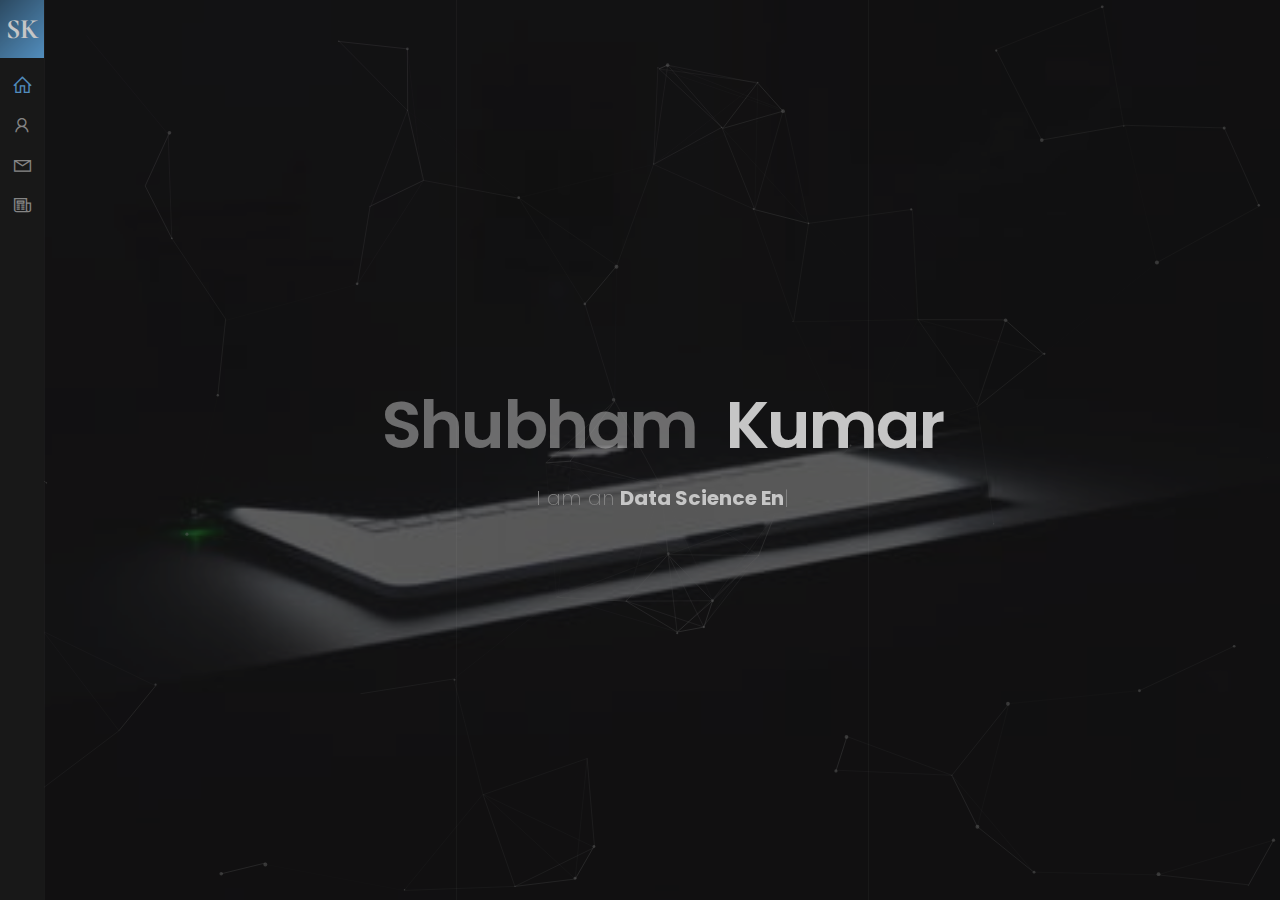
==== index.html @ d32565ce "Add files via upload" ====
<!DOCTYPE html>
<html lang="en">
<head>
	
	<!--
		SEO Meta Data
	-->
	<meta charset="UTF-8" />
	<meta http-equiv="X-UA-Compatible" content="IE=edge" /> 
	<link rel="icon" 
		type="image/jpg" 
		href="images/s.jpg">
	<title>Shubham Kumar- Resume</title>
	<meta name="viewport" content="width=device-width, initial-scale=1, maximum-scale=1" />
	<meta name="description" content="Resume of Shubham Kumar" />
	<meta name="keywords" content="Shubham Kumar,Engineer,Mechanical,Production,IT,Professional,Resume,Website Design,Data Science,Data Analysis,Data Visualization,Software Development" />
	<meta name="author" content="Shubham Kumar" />
	
	<!--
		Loading Fonts
	-->
	<link href="https://fonts.googleapis.com/css?family=Poppins:100,100i,200,200i,300,300i,400,400i,500,500i,600,600i,700,700i,800,800i,900,900i" rel="stylesheet">
	<link href="https://fonts.googleapis.com/css?family=Cormorant+Garamond:300,300i,400,400i,500,500i,600,600i,700,700i&amp;subset=cyrillic" rel="stylesheet">
	
	<!--
		Loading Apt CSS
	-->
	<link rel="stylesheet" href="css/basic.css" />
	<link rel="stylesheet" href="css/layout.css" />
	<link rel="stylesheet" href="css/blogs.css" />
	<link rel="stylesheet" href="css/line-awesome.css" />
	<link rel="stylesheet" href="css/magnific-popup.css" />
	<link rel="stylesheet" href="css/animate.css" />
	<link rel="stylesheet" href="css/simplebar.css" />
	<link rel="stylesheet" href="css/theme-colors/blue.css" />
	
	
	<!--
		Favicons
	-->
	<link rel="shortcut icon" href="#">
	
</head>

<body>
	<div class="page">
		
		<!--
			Preloader
		-->
		<div class="preloader">
			<div class="centrize full-width">
				<div class="vertical-center">
					<div class="spinner">
						<div class="double-bounce1"></div>
						<div class="double-bounce2"></div>
					</div>
				</div>
			</div>
		</div>
		
		<!--
			Header
		-->
		<header class="header">

			<!-- logo -->
			<div class="logo">
				<a href="#qwerty"><span>SK</span></a>
			</div>

			<!-- menu -->
			<div class="top-menu">
				<ul>
					<li class="active">
						<a href="#home-card">
							<span class="icon la la-home"></span>
							<span class="link">Home</span>
						</a>
					</li>
					<li>
						<a href="#about-card">
							<span class="icon la la-user"></span>
							<span class="link">About</span>
						</a>
					</li>
					<li>
						<a href="#contacts-card">
							<span class="icon la la-envelope"></span>
							<span class="link">Contact</span>
						</a>
					</li>
					<li>
						<a href="rocket/rocket.html" target="blank">
							<span class="icon la la-newspaper-o"></span>
							<span class="link">Blog</span>
						</a>
					</li>
				</ul>
			</div>


			<!-- Mobile Menu -->
			<span class="menu-btn">
				<span class="m-line"></span>
			</span>

		</header>

		<!--
			Container
		-->
		<div class="container">

			<!--
				Card - Started
			-->
			<div class="card-inner card-started active" id="home-card">

				<!-- Started Background -->
				<div id="particles-bg" class="slide" style="background-image: url(images/pexels-photo-633409.jpeg);"></div>
				
				<div class="centrize full-width">
					<div class="vertical-center">

						<!-- Started titles -->
						<div class="title"><span>Shubham</span> Kumar</div>
						<div class="subtitle">
							I am 
							<div class="typing-title">
								<p>an <strong>Data Science Enthusiast.</strong></p>
								<p>a <strong>Data Miner.</strong></p>
								<p>a <strong>Web Developer.</strong></p>
								<p>a <strong>Fast Learner.</strong></p>
								<p>a <strong>Leader.</strong></p>
							</div>
							<span class="typed-title"></span>
						</div>
						
					</div>
				</div>

			</div>

			<!-- 
				Card - About
			-->
			<div class="card-inner" id="about-card">
				<div class="row card-container">

					<!--
						Card Wrap
					-->
					<div class="card-wrap col col-m-12 col-t-12 col-d-8 col-d-lg-6" data-simplebar>
						
						<!-- About Image -->
						<div class="card-image col col-m-12 col-t-12 col-d-4 col-d-lg-6" style="background-image: url(images/logo.png);"></div>
						
						<!--
							Inner Top
						-->
						<div class="content inner-top">
							<div class="row">
								<div class="col col-m-12 col-t-12 col-d-12 col-d-lg-12">
									<div class="title-bg">About Me</div>
									<div class="text">
										<p>
											<strong>Hello, I’m Shubham</strong>, an engineer-to-be, based in India. <br />
											I have rich experience in Data Mining, Data Analysis, Data Visualization <br />
											and Web Development.<br/> Also I am good at <strong>Machine Learning <br />
											and Software Development.</strong>
										</p>
									</div>
									<div class="circle-bts">
										<a href="script="alert("Will upload soom!")""><span><i class="icon la la-download"></i>Download Resume</span></a>
										<a href="https://www.linkedin.com/in/shubham-kumar-55135a155/" target="blank"><i class="icon la la-linkedin"></i></a>
										<br>
										<p>**Resume will be uploaded soon!</p>
									</div>
								</div>
							</div>
						</div>

						<!--
							Services
						-->
						<div class="content services">
							<div class="row">
								<div class="col col-m-12 col-t-12 col-d-12 col-d-lg-12">

									<!-- title -->
									<div class="title"><span>About</span> Me</div>

								</div>
							</div>

							<!-- service items -->
							<div class="row service-items">

								<!-- service item -->
								<div class="col col-m-12 col-t-6 col-d-6 col-d-lg-6">
									<div class="service-item card-box">
										<div class="icon"><i class="la la-html5"></i></div>
										<div class="name">Web Development</div>
										<p>
											User friendly, Modern and Sleek website design for your professional and personal endeavours.
										</p>
									</div>
								</div>

								<!-- service item -->
								<div class="col col-m-12 col-t-6 col-d-6 col-d-lg-6">
									<div class="service-item card-box">
										<div class="icon"><i class="la la-calculator"></i></div>
										<div class="name">Data analysis</div>
										<p>
											Data Analysis
										</p>
									</div>
								</div>

								<!-- service item -->
								<div class="col col-m-12 col-t-6 col-d-6 col-d-lg-6">
									<div class="service-item card-box">
										<div class="icon"><i class="la la-area-chart"></i></div>
										<div class="name">Data Visualization</div>
										<p>
											Data Visualization
										</p>
									</div>
								</div>

								<!-- service item -->
								<div class="col col-m-12 col-t-6 col-d-6 col-d-lg-6">
									<div class="service-item card-box">
										<div class="icon"><i class="la la-globe"></i></div>
										<div class="name">Software Development</div>
										<p>
											Software Development
										</p>
									</div>
								</div>

								<!-- service item -->
								<div class="col col-m-12 col-t-6 col-d-6 col-d-lg-6">
									<div class="service-item card-box">
										<div class="icon"><i class="la la-rocket"></i></div>
										<div class="name">SEO</div>
										<p>
											Optimizing your website for the best of its use.
										</p>
									</div>
								</div>

								<!-- service item -->
								<div class="col col-m-12 col-t-6 col-d-6 col-d-lg-6">
									<div class="service-item card-box">
										<div class="icon"><i class="la la-code-fork"></i></div>
										<div class="name">Python</div>
										<p>
											Skilled in Python from Core to Advanced.
										</p>
									</div>
								</div>


								<!-- service item -->
								<div class="col col-m-12 col-t-6 col-d-6 col-d-lg-6">
									<div class="service-item card-box">
										<div class="icon"><i class="la la-database"></i></div>
										<div class="name">Data Science</div>
										<p>
											Exploring opportunities in Data Science.
										</p>
									</div>
								</div>


								<!-- service item -->
								<div class="col col-m-12 col-t-6 col-d-6 col-d-lg-6">
									<div class="service-item card-box">
										<div class="icon"><i class="la la-television"></i></div>
										<div class="name">Artificial Intelligence</div>
										<p>
											Intrested in innovating cutting-edge technologies for a better world.
										</p>
									</div>
								</div>

							</div>

						</div>
						

							

						<!--
							Fun Fact
						-->
						<div class="content fuct">
							<div class="row">
								<div class="col col-m-12 col-t-12 col-d-12 col-d-lg-12">

									<!-- title -->
									<div class="title"><span>Facts</span> About Me</div>

								</div>
							</div>

							<!-- fuct items -->
							<div class="row fuct-items">

								<!-- fuct item -->
								<div class="col col-m-6 col-t-6 col-d-3 col-d-lg-3">
									<div class="fuct-item card-box">
										<div class="icon"><i class="la la-male"></i></div>
										<div class="name">B.E, BIT Mesra</div>
									</div>
								</div>

								<!-- fuct item -->
								<div class="col col-m-6 col-t-6 col-d-3 col-d-lg-3">
									<div class="fuct-item card-box">
										<div class="icon"><i class="la la-trophy"></i></div>
										<div class="name">IBM Certified Data Science Professional</div>
									</div>
								</div>

								<!-- fuct item -->
								<div class="col col-m-6 col-t-6 col-d-3 col-d-lg-3">
									<div class="fuct-item card-box">
										<div class="icon"><i class="la la-code"></i></div>
										<div class="name">Certified Web Developer</div>
									</div>
								</div>

								<!-- fuct item -->
								<div class="col col-m-6 col-t-6 col-d-3 col-d-lg-3">
									<div class="fuct-item card-box">
										<div class="icon"><i class="la la-lightbulb-o"></i></div>
										<div class="name">2 internships</div>
									</div>
								</div>

								<!-- fuct item -->
								<div class="col col-m-6 col-t-6 col-d-3 col-d-lg-3">
									<div class="fuct-item card-box">
										<div class="icon"><i class="la la-book"></i></div>
										<div class="name">Books over Movies preferred</div>
									</div>
								</div>

								<!-- fuct item -->
								<div class="col col-m-6 col-t-6 col-d-3 col-d-lg-3">
									<div class="fuct-item card-box">
										<div class="icon"><i class="la la-heart"></i></div>
										<div class="name">Cadet, National Cadet Corps</div>
									</div>
								</div>

								<!-- fuct item -->
								<div class="col col-m-6 col-t-6 col-d-3 col-d-lg-3">
									<div class="fuct-item card-box">
										<div class="icon"><i class="la la-steam"></i></div>
										<div class="name">Games mean (Counter Strike:Global Offensive)</div>
									</div>
								</div>

								<!-- fuct item -->
								<div class="col col-m-6 col-t-6 col-d-3 col-d-lg-3">
									<div class="fuct-item card-box">
										<div class="icon"><i class="la la-smile-o"></i></div>
										<div class="name">3 Languages known</div>
									</div>
								</div>

							</div>

						</div>

						

						</div>

					</div>
					
				</div>
			</div>
			
			
			<!-- 
				Card - Contacts
			-->
			<div class="card-inner" id="contacts-card">
				<div class="row card-container">
					
					<!--
						Card Wrap
					-->
					<div class="card-wrap col col-m-12 col-t-12 col-d-8 col-d-lg-6" data-simplebar>
						
						<!-- Map -->
						<div class="card-image col col-m-12 col-t-12 col-d-4 col-d-lg-6">
							<div class="map" id="map"></div>
						</div>
							
						<!--
							Inner Top
						-->
						<div class="content inner-top">
							<div class="row">
								<div class="col col-m-12 col-t-12 col-d-12 col-d-lg-12">
									<div class="title-bg">Contacts</div>
								</div>
							</div>
						</div>

						<!--
							Contacts Info
						-->
						<div class="content contacts-info">
							<div class="row">
								<div class="col col-m-12 col-t-12 col-d-12 col-d-lg-12">

									<!-- title -->
									<div class="title"><span>Get</span> in Touch</div>

								</div>
							</div>

							<!-- contacts items -->
							<div class="row contacts-items">

								<!-- contacts item -->
								<div class="col col-m-12 col-t-6 col-d-6 col-d-lg-6">
									<div class="contacts-item card-box">
										<div class="icon"><i class="la la-map-marker"></i></div>
										<div class="name">Address</div>
										<p>
											Hostel-12, Birla Institute of Technology, Mesra
										</p>
									</div>
								</div>

								<!-- contacts item -->
								<div class="col col-m-12 col-t-6 col-d-6 col-d-lg-6">
									<div class="contacts-item card-box">
										<div class="icon"><i class="la la-at"></i></div>
										<div class="name">Email</div>
										<p style="font-size: 87%">
											ss446151@gmail.com
										</p>
									</div>
								</div>

								<!-- contacts item -->
								<div class="col col-m-12 col-t-6 col-d-6 col-d-lg-6">
									<div class="contacts-item card-box">
										<div class="icon"><i class="la la-phone"></i></div>
										<div class="name">Phone</div>
										<p>
											+91 9636085959
										</p>
									</div>
								</div>

								<!-- contacts item -->
								<div class="col col-m-12 col-t-6 col-d-6 col-d-lg-6">
									<div class="contacts-item card-box">
										<div class="icon"><i class="la la-linkedin"></i></div>
										<div class="name">Linkedin</div>
										<p>
											<a href="https://www.linkedin.com/in/shubham-kumar-55135a155/" target="blank">Connect with Me</a>
										</p>
									</div>
								</div>

							</div>

						</div>

						<!--
							Contacts Form
						-->
						<div class="content contacts-form">
							<div class="row">
								<div class="col col-m-12 col-t-12 col-d-12 col-d-lg-12">

									<!-- title -->
									<div class="title"><span>Contact</span> Form</div>

								</div>
							</div>
							<div class="row">
								<div class="col col-m-12 col-t-12 col-d-12 col-d-lg-12">
								
								<p>Form(Work in Progress!) <br> Come Later.</p>

									<!-- form -->
									<div class="contact_form card-box">
										<form id="cform" method="post" action="mailer/feedback.php">
											<div class="row">
												<div class="col col-m-12 col-t-6 col-d-6 col-d-lg-6">
													<div class="group-val">
														<input type="text" name="name" placeholder="Full Name" />
													</div>
												</div>
												<div class="col col-m-12 col-t-6 col-d-6 col-d-lg-6">
													<div class="group-val">
														<input type="text" name="email" placeholder="Email Address" />
													</div>
												</div>
												<div class="col col-m-12 col-t-12 col-d-12 col-d-lg-12">
													<div class="group-val">
														<textarea name="message" placeholder="Your Message"></textarea>
													</div>
												</div>
											</div>
											<div class="align-left">
												<a href="#" class="button" onclick="$('#cform').submit(); return false;">
													<span class="text">Send Message</span>
													<span class="icon"><i class="la la-arrow-right"></i></span>
												</a>
											</div>
										</form>
										<div class="alert-success">
											<p>Thanks, your message is sent successfully.</p>
										</div>
									</div>

								</div>
							</div>
						</div>

					</div>
					
				</div>
			</div>
			
			<!-- 
				Lines Grid
			-->
			<div class="lines-grid">
				<div class="row">
					<div class="col col-m-12 col-t-6 col-d-4 col-d-lg-3"></div>
					<div class="col col-m-12 col-t-6 col-d-4 col-d-lg-3">
						<div class="lines">
							<div class="line-1"></div>
							<div class="line-2" style="animation-delay: 10s;"></div>
						</div>
					</div>
					<div class="col col-m-12 col-t-6 col-d-4 col-d-lg-3">
						<div class="lines">
							<div class="line-1"></div>
						</div>
					</div>
					<div class="col col-m-0 col-t-0 col-d-0 col-d-lg-3">
						<div class="lines">
							<div class="line-1"></div>
							<div class="line-2" style="animation-delay: 0s;"></div>
						</div>
					</div>
				</div>
			</div>

		</div>
	</div>
	
	<!--
		jQuery Scripts
	-->
	<script src="js/jquery.min.js"></script>
	<script src="js/jquery.validate.js"></script>
	<script src="js/jquery.magnific-popup.js"></script>
	<script src="js/imagesloaded.pkgd.js"></script>
	<script src="js/masonry.pkgd.js"></script>
	<script src="js/masonry-filter.js"></script>
	<script src="js/simplebar.js"></script>
	<script src="js/typed.js"></script>
	<script src="js/particles.js"></script>
	
	<!--
		Google map api
	-->
	<script src="https://maps.google.com/maps/api/js?sensor=false"></script>
	
	<!--
		Main Scripts
	-->
	<script src="js/scripts.js"></script>
	<script src="js/particles-setting.js"></script>
	
</body>
</html>
---- css/basic.css ----
html {
	margin-right: 0!important;
	height: 100%;
}

body {
	margin: 0;
	padding: 0;
	height: 100%;
	border: none;
	font-family: 'Poppins';
	font-size: 15px;
	color: #a9a9a9;
	background: #242425;
	letter-spacing: 0em;
	font-weight: 400;
	-webkit-font-smoothing: antialiased;
	-webkit-text-size-adjust: 100%;
}

.page {
	position: relative;
	overflow: hidden;
	height: 100%;
}

@media (max-width: 1023px) {
	.page {
		padding-top: 58px;
	}

	.page .lines-grid {
		padding-left: 0;
	}

}

* {
	box-sizing: border-box;
	-webkit-box-sizing: border-box;
}

/*
	2. Container
*/
.container {
	margin: 0;
	position: relative;
	width: 100%;
	height: 100%;
	transition: all 0.4s ease 0s;
	-moz-transition: all 0.4s ease 0s;
	-webkit-transition: all 0.4s ease 0s;
	-o-transition: all 0.4s ease 0s;
}

.lines-grid {
	padding-left: 44px;
	position: fixed;
	top: 0;
	left: 0;
	width: 100%;
	height: 100%;
	font-size: 0;
	z-index: 113;
	pointer-events: none;
}

.lines-grid .row {
	margin: 0;
	height: 100%;
}

.lines-grid .row .col {
	padding: 0;
	height: 100%;
}

.lines-grid .row .col .lines {
	position: absolute;
	left: 0;
	top: 0;
	width: 1px;
	height: 100%;
}

.lines-grid .row .col .lines .line-1,
.lines-grid .row .col .lines .line-2 {
	content: '';
	position: absolute;
	left: 0;
	top: 0;
	width: 100%;
	height: 100%;
	background: rgba(255, 255, 255, 0.05);
}

.lines-grid .row .col .lines .line-2 {
	height: 0%;
	background: rgba(255, 255, 255, 0.15);
}

.lines-grid .row .col:after {
	content: '';
	position: absolute;
	right: 0;
	top: 0;
	width: 100%;
	height: 100%;
	background: #181818;
	transition: all 800ms cubic-bezier(0.77, 0, 0.175, 1);
	-moz-transition: all 800ms cubic-bezier(0.77, 0, 0.175, 1);
	-webkit-transition: all 800ms cubic-bezier(0.77, 0, 0.175, 1);
	-o-transition: all 800ms cubic-bezier(0.77, 0, 0.175, 1);
}

.lines-grid.loaded .row .col:after {
	width: 0;
}

.lines-grid.z-index {
	z-index: 111;
}

/*
	3. Columns
*/
.row {
	margin: 0;
	position: relative;
	font-size: 0;
}

.row .col {
	padding: 0;
	position: relative;
	display: inline-block;
	vertical-align: top;
	font-size: 16px;
	min-height: 1px;
}

.row .col .col {
	padding: 16px 28px;
}

@media (max-width: 560px) {
	.row .col .col {
		padding: 16px;
	}

}

@media (min-width: 1330px) {
	.row .col.col-d-lg-12 {
		width: 99.996%;
	}

	.row .col.col-d-lg-11 {
		width: 91.663%;
	}

	.row .col.col-d-lg-10 {
		width: 83.333%;
	}

	.row .col.col-d-lg-9 {
		width: 74.997%;
	}

	.row .col.col-d-lg-8 {
		width: 66.664%;
	}

	.row .col.col-d-lg-7 {
		width: 58.331%;
	}

	.row .col.col-d-lg-6 {
		width: 49.998%;
	}

	.row .col.col-d-lg-5 {
		width: 41.665%;
	}

	.row .col.col-d-lg-4 {
		width: 33.332%;
	}

	.row .col.col-d-lg-3 {
		width: 24.999%;
	}

	.row .col.col-d-lg-2 {
		width: 16.666%;
	}

	.row .col.col-d-lg-1 {
		width: 8.333%;
	}

	.row .col.col-d-lg-0 {
		display: none;
	}

}

@media (max-width: 1330px) {
	.row .col.col-d-12 {
		width: 99.996%;
	}

	.row .col.col-d-11 {
		width: 91.663%;
	}

	.row .col.col-d-10 {
		width: 83.333%;
	}

	.row .col.col-d-9 {
		width: 74.997%;
	}

	.row .col.col-d-8 {
		width: 66.664%;
	}

	.row .col.col-d-7 {
		width: 58.331%;
	}

	.row .col.col-d-6 {
		width: 49.998%;
	}

	.row .col.col-d-5 {
		width: 41.665%;
	}

	.row .col.col-d-4 {
		width: 33.332%;
	}

	.row .col.col-d-3 {
		width: 24.999%;
	}

	.row .col.col-d-2 {
		width: 16.666%;
	}

	.row .col.col-d-1 {
		width: 8.333%;
	}

	.row .col.col-d-0 {
		display: none;
	}

}

@media (max-width: 1023px) {
	.row .col.col-t-12 {
		width: 99.996%;
	}

	.row .col.col-t-11 {
		width: 91.663%;
	}

	.row .col.col-t-10 {
		width: 83.333%;
	}

	.row .col.col-t-9 {
		width: 74.997%;
	}

	.row .col.col-t-8 {
		width: 66.664%;
	}

	.row .col.col-t-7 {
		width: 58.331%;
	}

	.row .col.col-t-6 {
		width: 49.998%;
	}

	.row .col.col-t-5 {
		width: 41.665%;
	}

	.row .col.col-t-4 {
		width: 33.332%;
	}

	.row .col.col-t-3 {
		width: 24.999%;
	}

	.row .col.col-t-2 {
		width: 16.666%;
	}

	.row .col.col-t-1 {
		width: 8.333%;
	}

	.row .col.col-t-0 {
		display: none;
	}

}

@media (max-width: 560px) {
	.row .col.col-m-12 {
		width: 99.996%;
	}

	.row .col.col-m-11 {
		width: 91.663%;
	}

	.row .col.col-m-10 {
		width: 83.333%;
	}

	.row .col.col-m-9 {
		width: 74.997%;
	}

	.row .col.col-m-8 {
		width: 66.664%;
	}

	.row .col.col-m-7 {
		width: 58.331%;
	}

	.row .col.col-m-6 {
		width: 49.998%;
	}

	.row .col.col-m-5 {
		width: 41.665%;
	}

	.row .col.col-m-4 {
		width: 33.332%;
	}

	.row .col.col-m-3 {
		width: 24.999%;
	}

	.row .col.col-m-2 {
		width: 16.666%;
	}

	.row .col.col-m-1 {
		width: 8.333%;
	}

	.row .col.col-m-0 {
		display: none;
	}

}

.row:after {
	content: '';
	display: block;
	clear: both;
}

/*
	4. Preloader
*/
.preloader {
	position: fixed;
	top: 0;
	left: 0;
	right: 0;
	bottom: 0;
	text-align: center;
	background: #181818;
	z-index: 1000;
}

.preloader .spinner {
	position: absolute;
	left: 50%;
	top: 0;
	width: 1px;
	height: 100%;
}

.preloader .spinner .double-bounce1,
.preloader .spinner .double-bounce2 {
	position: absolute;
	top: 0;
	left: 0;
	width: 100%;
	height: 100%;
	background: rgba(255, 255, 255, 0.05);
}

.preloader .spinner .double-bounce2 {
	background: rgba(255, 255, 255, 0.15);
	height: 0;
	-webkit-animation: loading 2s infinite ease-in-out;
	animation: loading 2s infinite ease-in-out;
}

/*
	5. Typography
*/
h1,
h2,
h3,
h4,
h5,
h6 {
	margin: 0 0 5px 0;
	font-family: 'Poppins';
	font-size: 26px;
	color: #ffffff;
	line-height: 34px;
	font-weight: 700;
}

h2 {
	font-size: 24px;
}

h3 {
	font-size: 22px;
}

h4 {
	font-size: 20px;
}

h5 {
	font-size: 18px;
}

h6 {
	font-size: 16px;
}

p {
	font-size: 15px;
	line-height: 1.7;
	padding: 0;
	margin: 0 0 20px 0;
}

strong {
	font-weight: 700;
}

/* links, buttons */
.lnks {
	position: absolute;
	left: 0;
	bottom: 0;
	width: 100%;
	border-top: 1px solid rgba(255, 255, 255, 0.1);
}

.lnk,
.button {
	position: relative;
	display: inline-block;
	height: 56px;
	line-height: 56px;
	font-size: 14px;
	color: #ffffff;
	font-weight: 700;
	text-align: center;
	text-decoration: none;
	border: none;
}

.lnk .icon,
.button .icon {
	position: relative;
	top: 2px;
	left: 2px;
	font-size: 20px;
	transition: all 0.3s ease 0s;
	-moz-transition: all 0.3s ease 0s;
	-webkit-transition: all 0.3s ease 0s;
	-o-transition: all 0.3s ease 0s;
}

.lnk:hover,
.button:hover {
	color: #ffffff;
}

.lnk:hover .icon,
.button:hover .icon {
	left: 6px;
}

.button {
	display: inline-block;
	float: none;
	width: auto;
}

a {
	color: #a9a9a9;
	text-decoration: none;
	opacity: 1;
	outline: none;
}

a:hover {
	text-decoration: none;
	color: #5ac24e;
}

/* lists */
ol,
ul {
	list-style: none;
	margin-top: 0px;
	margin-bottom: 0px;
	padding-left: 0px;
}

ul ul,
ul ol,
ol ol,
ol ul {
	margin-bottom: 0px;
}

li {
	margin-bottom: 0px;
}

/* code */
code {
	background: #c9c9c9;
	font-size: 16px;
	font-family: 'Poppins';
	margin: 20px 0;
	padding: 10px 20px;
}

/* tables */
table {
	width: 100%;
	margin: 30px 0;
	padding: 0;
	border-collapse: collapse;
}

th {
	font-weight: 500;
	border: none;
	border-bottom: 1px solid #c9c9c9;
	color: #ffffff;
	padding: 12px 15px;
	text-align: left;
}

td {
	border: none;
	border-bottom: 1px solid #c9c9c9;
	padding: 12px 15px;
	text-align: left;
	color: #a9a9a9;
}

/* blockquote */
blockquote {
	font-family: 'Poppins';
}

/*
	6. Forms
*/
input,
textarea,
button {
	margin: 0;
	padding: 0;
	display: block;
	font-family: 'Poppins';
	font-size: 14px;
	width: 100%;
	height: 60px;
	color: #ffffff;
	background: none;
	border: none;
	border-bottom: 1px solid #777777;
	-webkit-appearance: none;
	-moz-appearance: none;
	appearance: none;
	resize: none;
	outline: 0;
	transition: all 0.3s ease 0s;
	-moz-transition: all 0.3s ease 0s;
	-webkit-transition: all 0.3s ease 0s;
	-o-transition: all 0.3s ease 0s;
	border-radius: 0px;
	-moz-border-radius: 0px;
	-webkit-border-radius: 0px;
	-khtml-border-radius: 0px;
}

input:focus,
textarea:focus,
button:focus {
	color: #ffffff;
	border-bottom: 1px solid #777777;
}

textarea {
	padding: 15px 0;
	height: 80px;
}

button {
	width: auto;
	display: inline-block;
	vertical-align: top;
	color: #ffffff;
	border-bottom: 1px solid #777777;
	text-align: left;
	cursor: pointer;
}

button:hover {
	border-bottom: 1px solid #777777;
}

label,
legend {
	display: block;
	padding-bottom: 10px;
	font-family: 'Poppins';
	font-size: 16px;
}

fieldset {
	border-width: 0;
	padding: 0;
}

input[type="checkbox"],
input[type="radio"] {
	display: inline;
}

::-webkit-input-placeholder {
	color: #777777;
}

:-moz-placeholder {
	color: #777777;
}

::-moz-placeholder {
	color: #777777;
}

:-ms-input-placeholder {
	color: #777777;
}

input:focus::-webkit-input-placeholder,
textarea:focus::-webkit-input-placeholder {
	color: #ffffff;
}

input:focus:-moz-placeholder,
textarea:focus:-moz-placeholder {
	color: #ffffff;
}

input:focus::-moz-placeholder,
textarea:focus::-moz-placeholder {
	color: #ffffff;
}

input:focus:-ms-input-placeholder,
textarea:focus:-ms-input-placeholder {
	color: #ffffff;
}

input.error,
textarea.error {
	border-bottom: 1px solid #ff0000 !important;
}

label.error {
	display: none!important;
}

input.error::-moz-placeholder,
textarea.error::-moz-placeholder {
	color: #ff0000;
}

input.error:-moz-placeholder,
textarea.error:-moz-placeholder {
	color: #ff0000;
}

input.error:-ms-input-placeholder,
textarea.error:-ms-input-placeholder {
	color: #ff0000;
}

input.error::-webkit-input-placeholder,
textarea.error::-webkit-input-placeholder {
	color: #ff0000;
}

/*
	7. Alignments
*/
.align-center {
	text-align: center !important;
}

.align-right {
	text-align: right !important;
}

.align-left {
	text-align: left !important;
}

.pull-right {
	float: right !important;
}

.pull-left {
	float: left !important;
}

.pull-none {
	float: none !important;
}

/* width */
.full-width {
	max-width: 100% !important;
	width: 100% !important;
}

.full-max-width {
	max-width: 100% !important;
	width: auto !important;
}

/* vertical align */
.centrize {
	display: table !important;
	table-layout: fixed !important;
	height: 100% !important;
	position: relative !important;
}

.vertical-center {
	display: table-cell !important;
	vertical-align: middle !important;
}

.vertical-top {
	display: table-cell !important;
	vertical-align: top !important;
}

.vertical-bottom {
	display: table-cell !important;
	vertical-align: bottom !important;
}

/* text formating */
.text-uppercase {
	text-transform: uppercase !important;
}

.text-lowercase {
	text-transform: lowercase !important;
}

.text-capitalize {
	text-transform: capitalize !important;
}

.text-regular {
	font-weight: 400 !important;
}

.text-bold {
	font-weight: 700 !important;
}

.text-italic {
	font-style: italic !important;
}

/* clearing */
.clear {
	clear: both;
}

/*
	8. Animations
*/
/* preloader */
@-webkit-keyframes loading {
	0% {
		height: 0;
		top: 0;
		bottom: auto;
	}

	50% {
		height: 100%;
		top: 0;
		bottom: auto;
	}

	51% {
		height: 100%;
		top: 0;
		bottom: auto;
	}

	52% {
		height: 100%;
		top: auto;
		bottom: 0;
	}

	100% {
		height: 0;
		top: auto;
		bottom: 0;
	}

}

@keyframes loading {
	0% {
		height: 0;
		top: 0;
		bottom: auto;
	}

	50% {
		height: 100%;
		top: 0;
		bottom: auto;
	}

	51% {
		height: 100%;
		top: 0;
		bottom: auto;
	}

	52% {
		height: 100%;
		top: auto;
		bottom: 0;
	}

	100% {
		height: 0;
		top: auto;
		bottom: 0;
	}

}

/* lines */
@-webkit-keyframes lines {
	0% {
		height: 0;
		top: 0;
		bottom: auto;
	}

	50% {
		height: 100%;
		top: 0;
		bottom: auto;
	}

	51% {
		height: 100%;
		top: 0;
		bottom: auto;
	}

	52% {
		height: 100%;
		top: auto;
		bottom: 0;
	}

	100% {
		height: 0;
		top: auto;
		bottom: 0;
	}

}

@keyframes lines {
	0% {
		height: 0;
		top: 0;
		bottom: auto;
	}

	50% {
		height: 100%;
		top: 0;
		bottom: auto;
	}

	51% {
		height: 100%;
		top: 0;
		bottom: auto;
	}

	52% {
		height: 100%;
		top: auto;
		bottom: 0;
	}

	100% {
		height: 0;
		top: auto;
		bottom: 0;
	}

}
---- css/layout.css ----
.header {
	position: fixed;
	top: 0;
	left: 0;
	width: 44px;
	height: 100%;
	z-index: 113;
	text-align: center;
	background: #181818;
}

.header:before {
	content: '';
	position: absolute;
	right: -1px;
	top: 0;
	width: 1px;
	height: 100%;
	background: rgba(255, 255, 255, 0.05);
}

.header .logo {
	position: relative;
	padding: 0;
	background: #5ac24e;
	text-align: center;
}

.header .logo a {
	display: block;
	height: 58px;
	line-height: 58px;
	color: #ffffff;
	text-decoration: none;
}

.header .logo a:before {
	content: '';
	position: absolute;
	left: 0;
	top: 0;
	width: 100%;
	height: 100%;
	background: linear-gradient(135deg, rgba(0, 0, 0, 0.5) 0%, rgba(0, 0, 0, 0) 100%);
}

.header .logo a span {
	position: relative;
	font-family: 'Cormorant Garamond';
	font-size: 28px;
	font-weight: 700;
	text-transform: uppercase;
	z-index: 2;
}

.header .top-menu {
	margin-top: 12px;
	width: 100%;
	font-size: 0;
}

.header .top-menu ul li {
	display: block;
}

.header .top-menu ul li a {
	margin: 8px 0;
	position: relative;
	display: block;
	color: #ffffff;
	text-align: center;
}

.header .top-menu ul li a .icon {
	margin: 0;
	display: block;
	height: 32px;
	line-height: 32px;
	font-size: 21px;
	color: #a9a9a9;
	border-radius: 30px;
	-moz-border-radius: 30px;
	-webkit-border-radius: 30px;
	-khtml-border-radius: 30px;
	transition: all 0.3s ease 0s;
	-moz-transition: all 0.3s ease 0s;
	-webkit-transition: all 0.3s ease 0s;
	-o-transition: all 0.3s ease 0s;
}

.header .top-menu ul li a .link {
	margin: -11px 0 0 0;
	padding: 0 8px;
	position: absolute;
	left: 120%;
	top: 50%;
	height: 22px;
	line-height: 22px;
	font-size: 12px;
	color: #ffffff;
	font-weight: 300;
	background: #181818;
	opacity: 0;
	visibility: hidden;
	pointer-events: none;
	border-radius: 4px;
	-moz-border-radius: 4px;
	-webkit-border-radius: 4px;
	-khtml-border-radius: 4px;
	transition: all 0.3s ease 0s;
	-moz-transition: all 0.3s ease 0s;
	-webkit-transition: all 0.3s ease 0s;
	-o-transition: all 0.3s ease 0s;
	transform: translateX(-10px);
	-webkit-transform: translateX(-10px);
	-moz-transform: translateX(-10px);
	-o-transform: translateX(-10px);
}

.header .top-menu ul li a .link:before {
	margin-top: -5px;
	content: '';
	position: absolute;
	left: -10px;
	top: 50%;
	border: 5px solid transparent;
	border-right: 5px solid #111;
}

@media (max-width: 560px) {
	.header .top-menu ul li a .link {
		display: none;
	}

}

.header .top-menu ul li:hover a {
	color: #ffffff;
}

.header .top-menu ul li:hover a .icon {
	color: #ffffff;
}

.header .top-menu ul li:hover a .link {
	transform: translateX(0px);
	-webkit-transform: translateX(0px);
	-moz-transform: translateX(0px);
	-o-transform: translateX(0px);
	opacity: 1;
	visibility: visible;
}

.header .top-menu ul li.active a {
	color: #5ac24e;
}

.header .top-menu ul li.active a .icon {
	color: #5ac24e;
}

.header .social {
	position: absolute;
	left: 0;
	bottom: 10px;
	width: 100%;
}

.header .social a {
	margin: 6px 0;
	display: block;
}

.header .social a .icon {
	margin: 0;
	display: block;
	height: 26px;
	line-height: 26px;
	font-size: 17px;
	color: #a9a9a9;
	transition: all 0.3s ease 0s;
	-moz-transition: all 0.3s ease 0s;
	-webkit-transition: all 0.3s ease 0s;
	-o-transition: all 0.3s ease 0s;
}

.header .social a:hover .icon {
	color: #5ac24e;
}

@media (max-width: 1023px) {
	.header {
		top: 0;
		left: 0;
		width: 100%;
		height: 58px;
		background: #181818;
	}

	.header.opened .top-menu {
		opacity: 1;
		visibility: visible;
	}

	.header.opened .menu-btn .m-line {
		background: none;
	}

	.header.opened .menu-btn .m-line:before {
		top: 0;
		bottom: auto;
		transform: rotate(45deg);
		-webkit-transform: rotate(45deg);
		-moz-transform: rotate(45deg);
		-o-transform: rotate(45deg);
	}

	.header.opened .menu-btn .m-line:after {
		top: auto;
		bottom: 0;
		transform: rotate(-45deg);
		-webkit-transform: rotate(-45deg);
		-moz-transform: rotate(-45deg);
		-o-transform: rotate(-45deg);
	}

	.header:before {
		display: none;
	}

	.header .logo {
		width: 50px;
		float: left;
	}

	.header .top-menu {
		position: absolute;
		left: 0;
		top: 58px;
		margin-top: 0;
		width: 100%;
		background: #202020;
		opacity: 0;
		visibility: hidden;
		transition: all 0.3s ease 0s;
		-moz-transition: all 0.3s ease 0s;
		-webkit-transition: all 0.3s ease 0s;
		-o-transition: all 0.3s ease 0s;
	}

	.header .top-menu ul li {
		display: inline-block;
	}

	.header .top-menu ul li a {
		margin: 0;
	}

	.header .top-menu ul li a .icon {
		margin: 0;
		display: block;
		width: 50px;
		height: 58px;
		line-height: 56px;
	}

	.header .social {
		position: absolute;
		left: auto;
		right: 70px;
		bottom: auto;
		top: 0;
		width: auto;
	}

	.header .social a {
		margin: 0;
		display: inline-block;
	}

	.header .social a .icon {
		margin: 0;
		width: 30px;
		height: 58px;
		line-height: 56px;
	}

	.header .menu-btn {
		position: absolute;
		top: 0;
		right: 0;
		width: 58px;
		height: 58px;
		background: #202020;
		cursor: pointer;
	}

	.header .menu-btn .m-line {
		margin: -1px 0 0 -10px;
		position: absolute;
		left: 50%;
		top: 50%;
		width: 22px;
		height: 2px;
		background: #a9a9a9;
	}

	.header .menu-btn .m-line:before,
	.header .menu-btn .m-line:after {
		content: '';
		position: absolute;
		left: 0;
		top: -7px;
		width: 100%;
		height: 2px;
		background: #a9a9a9;
		transition: all 0.3s ease 0s;
		-moz-transition: all 0.3s ease 0s;
		-webkit-transition: all 0.3s ease 0s;
		-o-transition: all 0.3s ease 0s;
	}

	.header .menu-btn .m-line:after {
		top: auto;
		bottom: -7px;
	}

}

/*
	2. Cards
*/
.card-inner {
	padding-left: 44px;
	position: absolute;
	overflow: hidden;
	left: 0;
	top: 0;
	width: 100%;
	height: 100%;
	z-index: 111;
	visibility: hidden;
	opacity: 0;
}

.card-inner.active {
	visibility: visible;
	opacity: 1;
	z-index: 112;
}

.card-inner.card-started {
	text-align: center;
}

.card-inner.card-started .slide {
	position: absolute;
	overflow: hidden;
	left: 0;
	top: 0;
	width: 100%;
	height: 100%;
	background-color: #262628;
	background-repeat: no-repeat;
	background-position: center center;
	background-size: cover;
}

.card-inner.card-started .slide:after {
	content: '';
	position: absolute;
	left: 0;
	top: 0;
	width: 100%;
	height: 100%;
	background: #181818;
	opacity: 0.6;
}

.card-inner.card-started .title {
	margin: 0 0 30px 0;
	font-size: 66px;
	line-height: 66px;
	color: #ffffff;
	font-weight: 600;
	letter-spacing: -0.035em;
}

.card-inner.card-started .title span {
	padding-right: 15px;
	opacity: 0.5;
}

.card-inner.card-started .subtitle {
	margin: 0;
	font-size: 20px;
	line-height: 20px;
	font-weight: 200;
}

.card-inner.card-started .subtitle p {
	margin: 0;
}

.card-inner.card-started .subtitle strong {
	color: #ffffff;
}

@media (max-width: 560px) {
	.card-inner.card-started {
		text-align: center;
	}

	.card-inner.card-started .title {
		margin: 0 0 30px 0;
		font-size: 46px;
		line-height: 50px;
	}

	.card-inner.card-started .title span {
		padding-right: 0;
	}

	.card-inner.card-started .subtitle {
		margin: 0 0 0 0;
		font-size: 18px;
		line-height: 18px;
	}

}

.card-inner .card-container {
	height: 100%;
}

.card-inner .card-container .card-wrap {
	background: linear-gradient(135deg, #1d1e21 0%, #3e4246 100%);
	overflow: visible!important;
}

.card-inner .card-container .card-wrap .simplebar-scroll-content {
	max-height: 100%!important;
}

.card-inner .card-wrap {
	position: relative;
	overflow-x: hidden;
	overflow: hidden;
	-webkit-overflow-scrolling: touch;
	height: 100%;
	display: block;
}

.card-inner .card-wrap .simplebar-content {
	overflow: hidden;
	padding: 30px 0!important;
}

.card-inner .card-wrap .title {
	margin: 0;
	position: relative;
	font-size: 20px;
	line-height: 28px;
	color: #ffffff;
	font-weight: 700;
}

.card-inner .card-wrap .title span {
	color: #5ac24e;
}

@media (max-width: 560px) {
	.card-inner .card-wrap .title {
		text-align: center;
	}

}

.card-inner .card-image {
	position: fixed;
	overflow: hidden;
	right: -22px;
	top: 0;
	width: 100%;
	height: 100%;
	background-color: #262628;
	background-repeat: no-repeat;
	background-position: top center;
	background-size: cover;
}

.card-inner .card-image:before {
	content: '';
	position: absolute;
	left: 0;
	top: 0;
	width: 100%;
	height: 100%;
	background: #181818;
	opacity: 0.15;
}

@media (max-width: 1330px) {
	.card-inner .card-image {
		right: -16px;
	}

}

@media (max-width: 1023px) {
	.card-inner .card-image {
		position: relative;
		top: -30px;
		right: 0;
		height: 50vh;
	}

}

@media (max-width: 560px) {
	.card-inner .card-image {
		height: 50vh;
	}

}

@media screen and (orientation: landscape) and (max-width: 820px) {
	.card-inner .card-image {
		height: 100vh;
	}

}

.card-inner .card-box {
	position: relative;
	padding: 30px;
	background: rgba(255, 255, 255, 0.05);
	box-shadow: 0 0 50px rgba(0, 0, 0, 0.2);
	-moz-box-shadow: 0 0 50px rgba(0, 0, 0, 0.2);
	-webkit-box-shadow: 0 0 50px rgba(0, 0, 0, 0.2);
	-khtml-box-shadow: 0 0 50px rgba(0, 0, 0, 0.2);
	border-radius: 18px;
	-moz-border-radius: 18px;
	-webkit-border-radius: 18px;
	-khtml-border-radius: 18px;
	transition: all 0.3s ease 0s;
	-moz-transition: all 0.3s ease 0s;
	-webkit-transition: all 0.3s ease 0s;
	-o-transition: all 0.3s ease 0s;
}

.card-inner .card-box:hover {
	box-shadow: 0 15px 55px rgba(0, 0, 0, 0.3);
	-moz-box-shadow: 0 15px 55px rgba(0, 0, 0, 0.3);
	-webkit-box-shadow: 0 15px 55px rgba(0, 0, 0, 0.3);
	-khtml-box-shadow: 0 15px 55px rgba(0, 0, 0, 0.3);
}

@media (max-width: 1023px) {
	.card-inner {
		padding-left: 0;
	}

}

/* content */
.content {
	margin: 0;
	padding: 70px 0 0 0;
	position: relative;
}

@media (max-width: 560px) {
	.content {
		padding: 50px 0 0 0;
	}

	.content.inner-top {
		padding-top: 15px;
	}

}

/*
	3. Card - About
*/
/* 3.1 Inner Top */
.content.inner-top {
	text-align: center;
}

.content.inner-top .title-bg {
	position: absolute;
	overflow: hidden;
	left: 0;
	top: -50px;
	width: 100%;
	font-size: 120px;
	line-height: 120px;
	color: #ffffff;
	text-transform: uppercase;
	font-weight: 700;
	letter-spacing: 0.04em;
	text-align: center;
	white-space: nowrap;
	pointer-events: none;
	opacity: 0.05;
}

.content.inner-top .text p {
	margin: 0 0 30px 0;
	font-size: 23px;
	font-weight: 200;
}

.content.inner-top .text p strong {
	color: #5ac24e;
}

.content.inner-top .circle-bts a {
	margin: 0 8px;
	display: inline-block;
	vertical-align: top;
	min-width: 44px;
	height: 44px;
	background: rgba(255, 255, 255, 0.05);
	text-align: center;
	box-shadow: 0 0 25px rgba(0, 0, 0, 0.2);
	-moz-box-shadow: 0 0 25px rgba(0, 0, 0, 0.2);
	-webkit-box-shadow: 0 0 25px rgba(0, 0, 0, 0.2);
	-khtml-box-shadow: 0 0 25px rgba(0, 0, 0, 0.2);
	border-radius: 44px;
	-moz-border-radius: 44px;
	-webkit-border-radius: 44px;
	-khtml-border-radius: 44px;
	transition: all 0.3s ease 0s;
	-moz-transition: all 0.3s ease 0s;
	-webkit-transition: all 0.3s ease 0s;
	-o-transition: all 0.3s ease 0s;
}

.content.inner-top .circle-bts a .icon {
	position: relative;
	display: inline-block;
	vertical-align: middle;
	font-size: 22px;
	line-height: 42px;
	color: #fff;
	transition: all 0.3s ease 0s;
	-moz-transition: all 0.3s ease 0s;
	-webkit-transition: all 0.3s ease 0s;
	-o-transition: all 0.3s ease 0s;
}

.content.inner-top .circle-bts a span {
	padding: 0 24px;
	display: inline-block;
	vertical-align: top;
	line-height: 44px;
	font-size: 14px;
	color: #ffffff;
	font-weight: 700;
	transition: all 0.3s ease 0s;
	-moz-transition: all 0.3s ease 0s;
	-webkit-transition: all 0.3s ease 0s;
	-o-transition: all 0.3s ease 0s;
}

.content.inner-top .circle-bts a span .icon {
	top: -2px;
	margin-right: 5px;
}

.content.inner-top .circle-bts a:hover {
	box-shadow: 0 5px 35px rgba(0, 0, 0, 0.2);
	-moz-box-shadow: 0 5px 35px rgba(0, 0, 0, 0.2);
	-webkit-box-shadow: 0 5px 35px rgba(0, 0, 0, 0.2);
	-khtml-box-shadow: 0 5px 35px rgba(0, 0, 0, 0.2);
}

.content.inner-top .circle-bts a:hover .icon {
	color: #5ac24e;
}

.content.inner-top .circle-bts a:hover span {
	color: #5ac24e;
}

@media (max-width: 560px) {
	.content.inner-top .title-bg {
		top: -30px;
		font-size: 60px;
		line-height: 140px;
	}

	.content.inner-top .text {
		padding-top: 15px;
	}

	.content.inner-top .text p {
		margin: 0 0 30px 0;
		font-size: 19px;
	}

	.content.inner-top .text p br {
		display: none;
	}

	.content.inner-top .circle-bts a:first-child {
		margin-bottom: 15px;
		display: block;
	}

}

/* 3.2 Services */
.service-items {
	font-size: 0;
}

.service-items .service-item {
	min-height: 236px;
	text-align: left;
}

.service-items .service-item .icon {
	margin: 0;
	width: auto;
	height: 50px;
	line-height: 50px;
	font-size: 50px;
	color: #5ac24e;
}

.service-items .service-item .name {
	margin: 10px 0 10px 0;
	font-size: 16px;
	color: #ffffff;
	font-weight: 700;
}

.service-items .service-item p {
	margin: 0;
}

/* 3.3 Pricing */
.pricing-items {
	font-size: 0;
}

.pricing-items .pricing-item {
	padding-bottom: 90px;
	text-align: center;
}

.pricing-items .pricing-item .icon {
	margin: 0 auto;
	width: 50px;
	height: 50px;
	line-height: 50px;
	font-size: 50px;
	color: #5ac24e;
	text-align: center;
}

.pricing-items .pricing-item .name {
	margin: 10px 0 30px 0;
	font-size: 16px;
	color: #ffffff;
	font-weight: 700;
	text-transform: uppercase;
}

.pricing-items .pricing-item .amount {
	margin: 0 0 30px 0;
}

.pricing-items .pricing-item .amount .number {
	margin: 0;
	position: relative;
	display: inline-block;
	vertical-align: middle;
	font-size: 42px;
	line-height: 26px;
	font-weight: 600;
	color: #ffffff;
}

.pricing-items .pricing-item .amount .dollar,
.pricing-items .pricing-item .amount .period {
	margin: 0 3px;
	position: relative;
	bottom: 7px;
	display: inline-block;
	vertical-align: top;
	font-size: 20px;
	font-weight: 400;
}

.pricing-items .pricing-item .amount .period {
	bottom: auto;
	top: 4px;
	vertical-align: bottom;
	font-size: 14px;
}

.pricing-items .pricing-item .feature-list ul li {
	padding: 5px 0;
	font-size: 15px;
	color: #ffffff;
}

.pricing-items .pricing-item .feature-list ul li:last-child {
	border-bottom: none;
}

.pricing-items .pricing-item .feature-list ul li.disable {
	text-decoration: line-through;
	color: rgba(153, 153, 153, 0.5);
}

.pricing-items .pricing-item .feature-list ul li.disable strong {
	opacity: 0.5;
}

.pricing-items .pricing-item .feature-list ul li strong {
	margin: 0 0 0 5px;
	padding: 0 5px;
	display: inline-block;
	vertical-align: middle;
	font-size: 12px;
	color: #181818;
	background: #5ac24e;
	font-weight: 300;
	border-radius: 2px;
	-moz-border-radius: 2px;
	-webkit-border-radius: 2px;
	-khtml-border-radius: 2px;
}

.pricing-items .pricing-item .lnks .lnk {
	float: none;
	width: 100%;
	display: block;
}

.pricing-items .pricing-item .lnks .lnk span {
	color: #5ac24e;
}

/* 3.4 Fun Fact */
.fuct-items {
	font-size: 0;
}

.fuct-items .fuct-item {
	padding: 12px;
	position: relative;
	text-align: center;
	min-height: 124px;
}

.fuct-items .fuct-item .icon {
	margin: 5px auto;
	width: 40px;
	height: 40px;
	line-height: 40px;
	font-size: 40px;
	color: #5ac24e;
	text-align: center;
}

.fuct-items .fuct-item .name {
	margin: 5px 0 0 0;
	font-size: 14px;
	color: #ffffff;
	font-weight: 700;
}

/* 3.5 Clients */
.client-items {
	font-size: 0;
}

.client-items .client-item {
	padding: 14px;
	font-size: 0;
	text-align: center;
}

.client-items .client-item img {
	max-width: 100%;
	opacity: 0.6;
	transition: all 0.3s ease 0s;
	-moz-transition: all 0.3s ease 0s;
	-webkit-transition: all 0.3s ease 0s;
	-o-transition: all 0.3s ease 0s;
}

.client-items .client-item:hover img {
	opacity: 1;
}

/*
	4. Card - Resume
*/
.content.resume {
	margin-top: -10px;
	padding-top: 0;
}

.content.resume .title {
	padding: 0 0 32px 0;
}

@media (max-width: 560px) {
	.content.resume .row .col:first-child {
		margin-bottom: 70px;
	}

}

/* 4.1 Resume */
.resume-items {
	font-size: 0;
}

.resume-items .resume-item {
	position: relative;
	padding: 30px 0;
}

.resume-items .resume-item:first-child {
	padding-top: 0;
}

.resume-items .resume-item:first-child:before {
	display: none;
}

.resume-items .resume-item:last-child {
	padding-bottom: 0;
}

.resume-items .resume-item:before {
	content: '';
	position: absolute;
	left: -30px;
	top: 0;
	right: -30px;
	height: 1px;
	background: rgba(255, 255, 255, 0.1);
}

.resume-items .resume-item.active .date {
	color: #5ac24e;
}

.resume-items .resume-item .name {
	margin: 0 0 5px 0;
	font-size: 16px;
	color: #ffffff;
	font-weight: 700;
}

.resume-items .resume-item .date {
	margin: 0 0 15px 0;
	padding: 0;
	position: relative;
	display: inline-block;
	font-size: 12px;
	line-height: 12px;
	color: #777777;
	font-weight: 400;
}

.resume-items .resume-item .date span {
	padding: 0 5px;
	display: inline-block;
}

.resume-items .resume-item p {
	margin: 0;
}

/* 4.2 Skills */
.content.skills .title {
	padding: 0 0 32px 0;
}

@media (max-width: 560px) {
	.content.skills .row .col:first-child {
		margin-bottom: 70px;
	}

}

.skills-list.card-box {
	padding: 0;
}

.skills-list ul {
	margin: 0;
	padding: 0;
	list-style: none;
}

.skills-list ul li {
	position: relative;
	padding: 20px 30px;
	border-bottom: 1px solid rgba(255, 255, 255, 0.1);
}

.skills-list ul li:last-child {
	border: none;
}

.skills-list ul li .name {
	margin: 0 0 10px 0;
	font-size: 14px;
	line-height: 14px;
	color: #ffffff;
	font-weight: 700;
}

.skills-list ul li .progress {
	position: relative;
	display: block;
	width: 100%;
	height: 6px;
	background: rgba(255, 255, 255, 0.1);
}

.skills-list ul li .progress .percentage {
	position: absolute;
	left: 0;
	top: 0;
	width: 0%;
	height: 100%;
	background: #5ac24e;
	transition: all 0.3s ease 0s;
	-moz-transition: all 0.3s ease 0s;
	-webkit-transition: all 0.3s ease 0s;
	-o-transition: all 0.3s ease 0s;
}

/*
	5. Card - Works
*/
.content.works {
	margin-top: -10px;
	padding-top: 0;
}

.content.works .filter-menu {
	text-align: right;
}

.content.works .filter-menu .f_btn {
	margin: 0 0 0 15px;
	padding: 0;
	position: relative;
	display: inline-block;
	vertical-align: top;
	height: 40px;
	font-size: 14px;
	color: #ffffff;
	font-weight: 700;
	cursor: pointer;
	border: none;
}

.content.works .filter-menu .f_btn.active {
	color: #5ac24e;
}

.content.works .filter-menu .f_btn label {
	cursor: pointer;
}

@media (max-width: 560px) {
	.content.works .filter-menu {
		text-align: left;
	}

	.content.works .filter-menu .f_btn {
		margin: 0 15px 0 0;
		height: 30px;
	}

}

/* 5.1 Box Items */
.box-item {
	position: relative;
	overflow: hidden;
	text-align: center;
}

.box-item.card-box {
	padding: 0;
}

.box-item .image {
	position: relative;
	overflow: hidden;
}

.box-item .image a {
	display: block;
	font-size: 0;
}

.box-item .image a img {
	position: relative;
	width: 100%;
	height: auto;
	border-radius: 18px 18px 0 0;
	-moz-border-radius: 18px 18px 0 0;
	-webkit-border-radius: 18px 18px 0 0;
	-khtml-border-radius: 18px 18px 0 0;
	transition: all 0.5s ease 0s;
	-moz-transition: all 0.5s ease 0s;
	-webkit-transition: all 0.5s ease 0s;
	-o-transition: all 0.5s ease 0s;
}

.box-item .image .info {
	position: absolute;
	left: 0;
	top: 0;
	width: 100%;
	height: 100%;
	display: block;
	opacity: 0;
	text-align: center;
	transition: all 0.3s ease 0s;
	-moz-transition: all 0.3s ease 0s;
	-webkit-transition: all 0.3s ease 0s;
	-o-transition: all 0.3s ease 0s;
}

.box-item .image .info:before,
.box-item .image .info:after {
	content: '';
	position: absolute;
	left: 0;
	top: 0;
	width: 100%;
	height: 100%;
	background: #5ac24e;
	opacity: 0.4;
	transition: all 0.3s ease 0s;
	-moz-transition: all 0.3s ease 0s;
	-webkit-transition: all 0.3s ease 0s;
	-o-transition: all 0.3s ease 0s;
	border-radius: 18px 18px 0 0;
	-moz-border-radius: 18px 18px 0 0;
	-webkit-border-radius: 18px 18px 0 0;
	-khtml-border-radius: 18px 18px 0 0;
}

.box-item .image .info:after {
	background: linear-gradient(135deg, rgba(0, 0, 0, 0.5) 0%, rgba(0, 0, 0, 0) 100%);
}

.box-item .image .info .icon {
	margin: -16px 0 0 -16px;
	position: absolute;
	left: 50%;
	top: 50%;
	width: 50px;
	height: 50px;
	font-size: 50px;
	line-height: 50px;
	color: #ffffff;
	transition: all 0.1s ease-in 0.4s;
	-moz-transition: all 0.1s ease-in 0.4s;
	-webkit-transition: all 0.1s ease-in 0.4s;
	-o-transition: all 0.1s ease-in 0.4s;
}

.box-item .desc {
	padding: 15px;
	position: relative;
}

.box-item .desc .name {
	margin: 0;
	display: block;
	font-size: 16px;
	color: #ffffff;
	font-weight: 700;
}

.box-item .desc .category {
	margin: 0;
	padding: 0;
	position: relative;
	display: inline-block;
	font-size: 12px;
	line-height: 12px;
	color: #777777;
	font-weight: 400;
}

.box-item .date {
	padding: 10px 0 0 0;
	position: absolute;
	left: 20px;
	bottom: 20px;
	width: 50px;
	height: 50px;
	font-size: 11px;
	line-height: 11px;
	color: #181818;
	text-align: center;
	font-weight: 500;
	text-transform: uppercase;
	background: #ffffff;
}

.box-item .date strong {
	display: block;
	font-size: 23px;
	line-height: 23px;
	color: #181818;
	font-weight: 700;
}

.box-item:hover .image img {
	transform: scale(1.08);
	-webkit-transform: scale(1.08);
	-moz-transform: scale(1.08);
	-o-transform: scale(1.08);
}

.box-item:hover .image .info {
	opacity: 1;
}

/*
	6. Card - Blog
*/
.content.blog {
	margin-top: -10px;
	padding-top: 0;
}

.content.blog .all-blog {
	text-align: right;
}

.content.blog .all-blog a {
	margin: 0 0 0 15px;
	padding: 0;
	position: relative;
	display: inline-block;
	vertical-align: top;
	height: 40px;
	font-size: 14px;
	color: #ffffff;
	font-weight: 700;
	cursor: pointer;
	border: none;
}

/*
	7. Card - Contacts
*/
.content.contacts-info {
	margin-top: -10px;
	padding-top: 0;
}

.contacts-items {
	font-size: 0;
}

.contacts-items .contacts-item {
	min-height: 87px;
	text-align: left;
}

.contacts-items .contacts-item.card-box {
	padding: 20px 20px 20px 75px;
}

.contacts-items .contacts-item .icon {
	margin: 0;
	position: absolute;
	left: 20px;
	top: 20px;
	width: 40px;
	height: 40px;
	line-height: 40px;
	font-size: 40px;
	color: #5ac24e;
}

.contacts-items .contacts-item .name {
	margin: 0;
	font-size: 16px;
	line-height: 20px;
	color: #ffffff;
	font-weight: 700;
}

.contacts-items .contacts-item p {
	margin: 0;
}

@media (max-width: 1023px) {
	.contacts-items.card-box {
		padding: 20px 30px 20px 85px;
	}

	.contacts-items .icon {
		left: 30px;
	}

}

.map {
	position: absolute;
	top: 0;
	left: 0;
	width: 100%;
	height: 100%;
}

.contact_form.card-box {
	padding: 15px 30px;
	margin-bottom: 0;
}

.contact_form .row {
	margin: 0 -30px;
}

@media (max-width: 1023px) {
	.contact_form.card-box {
		padding: 0 14px 14px 14px;
		margin-bottom: 0;
	}

	.contact_form .row {
		margin: 0;
	}

	.contact_form .button {
		margin: 0 16px;
	}

}

.alert-success {
	display: none;
}

.alert-success p {
	margin: 0;
	font-size: 20px;
}

/*
	8. Popups
*/
.mfp-wrap.popup-box-inline {
	margin: 0 0 0 -360px;
	padding: 0;
	top: 0;
	left: 50%;
	overflow: auto;
	width: 720px;
	height: 100%;
	background: linear-gradient(135deg, #1d1e21 0%, #3e4246 100%);
}

.mfp-wrap.popup-box-inline .mfp-container {
	padding: 0;
	position: relative;
	height: auto;
}

.mfp-wrap.popup-box-inline .content {
	padding-top: 0;
	margin-bottom: 40px;
}

.mfp-wrap.popup-box-inline .image {
	padding: 60px 40px 40px 40px;
	font-size: 0;
}

.mfp-wrap.popup-box-inline .image img {
	width: 100%;
	height: auto;
}

.mfp-wrap.popup-box-inline .desc {
	padding: 0 40px;
}

.mfp-wrap.popup-box-inline .desc .post-box .blog-content {
	margin: 0;
}

.mfp-wrap.popup-box-inline .desc .lnk,
.mfp-wrap.popup-box-inline .desc .button {
	height: 30px;
	line-height: 30px;
}

@media (max-width: 720px) {
	.mfp-wrap.popup-box-inline {
		left: 44px;
		right: 0;
		width: auto;
		margin: 0;
		padding: 0 10px;
	}

	.mfp-wrap.popup-box-inline .image {
		padding: 60px 0 20px 0;
	}

	.mfp-wrap.popup-box-inline .desc {
		padding: 0;
	}

}

.mfp-wrap.popup-box .mfp-close,
.mfp-wrap.popup-box-inline .mfp-close {
	padding: 0;
	right: -54px;
	top: 0;
	width: 54px;
	height: 54px;
	line-height: 54px;
	font-family: 'Poppins';
	color: #ffffff;
	font-size: 42px;
	font-weight: 300;
	text-align: center;
	opacity: 1;
}

@media (max-width: 720px) {
	.mfp-wrap.popup-box .mfp-close,
	.mfp-wrap.popup-box-inline .mfp-close {
		right: 0;
		top: -54px;
	}

}

.mfp-wrap.popup-box-inline .mfp-close {
	top: 0;
	right: 0;
	color: #ffffff;
}

@media (max-width: 720px) {
	.mfp-wrap.popup-box-inline .mfp-close {
		right: 0;
		top: 0;
	}

}

.card-inner.blog-post {
	-webkit-animation: none;
	animation: none;
}

/* New Styles */

.card-inner.blogs .card-wrap {
	display: inline-block;
}

.card-inner.blogs .widget {
	padding: 25px;
}

.card-inner.blogs .widget label {
	padding-bottom: 0;
}

.card-inner.blogs .search-form .screen-reader-text {
	display: none;
}

.card-inner.blogs .search-form input.search-field {
	border: solid 1px #ddd;
	width: 100%;
	height: 50px;
	margin: 0;
	padding: 0 50px 0 15px;
	background: #eee;
	box-shadow: none;
	font-weight: 400;
}

.card-inner.blogs .search-form input.search-submit {
	margin-top: -34px;
	margin-right: 12px;
	float: right;
	width: 18px;
	height: 18px;
	background: url(../images/android-search.png) no-repeat center center;
	background-size: 18px 18px;
	font-size: 0;
	border: none;
}

.card-inner.blogs h2.widget-title {
	padding-bottom: 20px;
	margin: -26px -25px 25px -25px;
	border-bottom: 1px solid rgba(255,255,255,0.05);
	padding: 20px 30px;
	display: block;
	font-size: 20px;
	line-height: 20px;
	color: #ffffff;
	font-weight: 700;
}

.card-inner.blogs .widget ul li {
	padding-bottom: 5px;
	margin-bottom: 10px;
	font-size: 14px;
	color: #999;
	border-bottom: 1px solid rgba(255,255,255,0.05);
}

.card-inner.blogs .widget ul li a {
	padding-bottom: 5px;
	color: #ddd;
}

.card-inner.blogs .widget ul li a:hover {
	color: #fff;
}

.card-inner.blogs .widget.widget_recent_comments a, .card-inner.blogs .widget.widget_recent_entries a, .card-inner.blogs .widget.widget_rss a, .card-inner.blogs .widget_archive a, .card-inner.blogs .widget_categories a {
	padding-top: 5px;
	font-size: 14px;
	font-weight: 500;
	display: block!important;
}

.card-inner.blogs .widget ul li:last-child {
	margin-bottom: 0;
}

.pager {
	padding: 50px 0;
	text-align: center;
}

.page-numbers {
    margin: 0 5px;
    display: inline-block;
    vertical-align: top;
    color: #ddd;
    font-weight: 700;
}

.page-numbers.current {
    color: #999;
}

p img {
	max-width: 100%;
}

@media (max-width: 1023px) {
.card-wrap.blogs-sidebar {
	min-height: 100px!important;
	padding-top: 25px;
}
}
---- css/blogs.css ----
.content.blog-single {
	padding-top: 10px;
}

.post-box {
	margin-bottom: 70px!important;
}

.post-box.comments {
	padding: 0;
}

.post-box.comments-form {
	padding: 0 2px 10px 2px;
	margin-bottom: 0!important;
}

@media (max-width: 1023px) {
	.post-box.comments-form {
		padding: 0 16px 10px 16px;
	}

}

.post-box.comments-form .button {
	margin: 0 28px;
}

@media (max-width: 1023px) {
	.post-box.comments-form .button {
		margin: 0 16px;
	}

}

.post-box .blog-detail {
	margin: 0 0 25px 0;
	font-size: 12px;
	color: #777777;
}

.post-box .blog-image {
	margin: 0 0 25px 0;
	font-size: 0;
}

.post-box .blog-image img {
	width: 100%;
}

.post-box .blog-content blockquote {
	margin: 25px 0;
	padding: 0 0 0 20px;
	font-size: 16px;
	line-height: 26px;
	color: #a9a9a9;
	font-style: italic;
	font-weight: 300;
	border-left: 2px solid #5ac24e;
}

.post-box .blog-content ul.list-style {
	margin: 25px 0;
	list-style: none;
}

.post-box .blog-content ul.list-style li {
	margin: 5px 0;
	padding: 0 0 0 20px;
	position: relative;
	font-size: 15px;
	color: #ffffff;
	font-weight: 400;
}

.post-box .blog-content ul.list-style li:before {
	margin: -2px 0 0 0;
	content: '';
	position: absolute;
	left: 0;
	top: 50%;
	width: 4px;
	height: 4px;
	background: #5ac24e;
	border-radius: 4px;
	-moz-border-radius: 4px;
	-webkit-border-radius: 4px;
	-khtml-border-radius: 4px;
}

.post-box .post-comments {
	margin: 0;
}

.post-box .post-comments li {
	margin: 0;
	padding: 30px;
	position: relative;
	display: block;
	list-style: none;
}

.post-box .post-comments li:nth-child(even) {
	background: rgba(255, 255, 255, 0.05);
}

.post-box .post-comments li:after {
	content: '';
	position: relative;
	clear: both;
	display: block;
}

.post-box .post-comments li img {
	width: 54px;
	float: left;
	border-radius: 100%;
	-moz-border-radius: 100%;
	-webkit-border-radius: 100%;
	-khtml-border-radius: 100%;
}

.post-box .post-comments li .comment-info {
	margin: 0 0 0 66px;
	padding: 5px 0 0 0;
}

.post-box .post-comments li .comment-info .name {
	margin: 0 0 10px 0;
	position: relative;
	font-size: 14px;
	color: #ffffff;
	font-weight: 500;
}

.post-box .post-comments li .comment-info .name a {
	position: absolute;
	top: 0;
	right: 0;
	font-size: 12px;
	color: #ffffff;
	text-transform: uppercase;
}

.post-box .post-comments li .comment-info .name h6 {
	margin: 0;
	font-size: 16px;
	line-height: 16px;
	color: #5ac24e;
}

.post-box .post-comments li .comment-info .name h6 span {
	margin: 0 0 0 10px;
	padding: 0 0 0 10px;
	display: inline-block;
	font-size: 12px;
	line-height: 12px;
	color: #777777;
	font-weight: 400;
	text-transform: none;
	border-left: 1px solid #c9c9c9;
}

.post-box .post-comments li .comment-info p {
	margin: 0;
}

@media (max-width: 560px) {
	.post-box .post-comments li img {
		margin-right: 15px;
	}

	.post-box .post-comments li .comment-info {
		margin: 0;
	}

	.post-box .post-comments li .comment-info .name {
		margin: 0 0 30px 0;
	}

	.post-box .post-comments li .comment-info .name h6 span {
		padding-top: 3px;
		margin: 0;
		display: block;
		border: none;
	}

}
---- css/line-awesome.css ----
@font-face {
  font-family: "LineAwesome";
  src: url("../fonts/line-awesome.eot?v=1.1.");
  src: url("../fonts/line-awesome.eot??v=1.1.#iefix") format("embedded-opentype"),
       url("../fonts/line-awesome.woff2?v=1.1.") format("woff2"),
       url("../fonts/line-awesome.woff?v=1.1.") format("woff"),
       url("../fonts/line-awesome.ttf?v=1.1.") format("truetype"),
       url("../fonts/line-awesome.svg?v=1.1.#fa") format("svg");
  font-weight: normal;
  font-style: normal;
}

@media screen and (-webkit-min-device-pixel-ratio:0) {
  @font-face {
    font-family: "LineAwesome";
    src: url("../fonts/line-awesome.svg?v=1.1.#fa") format("svg");
  }
}

/* Thanks to http://fontawesome.io @fontawesome and @davegandy */
.la {
    display: inline-block;
    font: normal normal normal 16px/1 "LineAwesome";
    font-size: inherit;
    text-decoration: inherit;
    text-rendering: optimizeLegibility;
    text-transform: none;
    -moz-osx-font-smoothing: grayscale;
    -webkit-font-smoothing: antialiased;
}
/* makes the font 33% larger relative to the icon container */
.la-lg {
    font-size: 1.33333333em;
    line-height: 0.75em;
    vertical-align: -15%;
}
.la-2x {
    font-size: 2em;
}
.la-3x {
    font-size: 3em;
}
.la-4x {
    font-size: 4em;
}
.la-5x {
    font-size: 5em;
}
.la-fw {
    width: 1.28571429em;
    text-align: center;
}
.la-ul {
    padding-left: 0;
    margin-left: 2.14285714em;
    list-style-type: none;
}
.la-ul > li {
    position: relative;
}
.la-li {
    position: absolute;
    left: -2.14285714em;
    width: 2.14285714em;
    top: 0.14285714em;
    text-align: center;
}
.la-li.la-lg {
    left: -1.85714286em;
}
.la-border {
    padding: .2em .25em .15em;
    border: solid 0.08em #eeeeee;
    border-radius: .1em;
}
.pull-right {
    float: right;
}
.pull-left {
    float: left;
}
.li.pull-left {
    margin-right: .3em;
}
.li.pull-right {
    margin-left: .3em;
}
.la-spin {
    -webkit-animation: fa-spin 2s infinite linear;
    animation: fa-spin 2s infinite linear;
}
@-webkit-keyframes fa-spin {
    0% {
        -webkit-transform: rotate(0deg);
        transform: rotate(0deg);
    }
    100% {
        -webkit-transform: rotate(359deg);
        transform: rotate(359deg);
    }
}
@keyframes fa-spin {
    0% {
        -webkit-transform: rotate(0deg);
        transform: rotate(0deg);
    }
    100% {
        -webkit-transform: rotate(359deg);
        transform: rotate(359deg);
    }
}
.la-rotate-90 {
    filter: progid:DXImageTransform.Microsoft.BasicImage(rotation=1);
    -webkit-transform: rotate(90deg);
    -ms-transform: rotate(90deg);
    transform: rotate(90deg);
}
.la-rotate-180 {
    filter: progid:DXImageTransform.Microsoft.BasicImage(rotation=2);
    -webkit-transform: rotate(180deg);
    -ms-transform: rotate(180deg);
    transform: rotate(180deg);
}
.la-rotate-270 {
    filter: progid:DXImageTransform.Microsoft.BasicImage(rotation=3);
    -webkit-transform: rotate(270deg);
    -ms-transform: rotate(270deg);
    transform: rotate(270deg);
}
.la-flip-horizontal {
    filter: progid:DXImageTransform.Microsoft.BasicImage(rotation=0, mirror=1);
    -webkit-transform: scale(-1, 1);
    -ms-transform: scale(-1, 1);
    transform: scale(-1, 1);
}
.la-flip-vertical {
    filter: progid:DXImageTransform.Microsoft.BasicImage(rotation=2, mirror=1);
    -webkit-transform: scale(1, -1);
    -ms-transform: scale(1, -1);
    transform: scale(1, -1);
}
:root .la-rotate-90,
:root .la-rotate-180,
:root .la-rotate-270,
:root .la-flip-horizontal,
:root .la-flip-vertical {
    filter: none;
}
.la-stack {
    position: relative;
    display: inline-block;
    width: 2em;
    height: 2em;
    line-height: 2em;
    vertical-align: middle;
}
.la-stack-1x,
.la-stack-2x {
    position: absolute;
    left: 0;
    width: 100%;
    text-align: center;
}
.la-stack-1x {
    line-height: inherit;
}
.la-stack-2x {
    font-size: 2em;
}
.la-inverse {
    color: #ffffff;
}
/* Thanks to http://fontawesome.io @fontawesome and @davegandy */

.la-500px:before { content: "\f100"; }
.la-adjust:before { content: "\f101"; }
.la-adn:before { content: "\f102"; }
.la-align-center:before { content: "\f103"; }
.la-align-justify:before { content: "\f104"; }
.la-align-left:before { content: "\f105"; }
.la-align-right:before { content: "\f106"; }
.la-amazon:before { content: "\f107"; }
.la-ambulance:before { content: "\f108"; }
.la-anchor:before { content: "\f109"; }
.la-android:before { content: "\f10a"; }
.la-angellist:before { content: "\f10b"; }
.la-angle-double-down:before { content: "\f10c"; }
.la-angle-double-left:before { content: "\f10d"; }
.la-angle-double-right:before { content: "\f10e"; }
.la-angle-double-up:before { content: "\f10f"; }
.la-angle-down:before { content: "\f110"; }
.la-angle-left:before { content: "\f111"; }
.la-angle-right:before { content: "\f112"; }
.la-angle-up:before { content: "\f113"; }
.la-apple:before { content: "\f114"; }
.la-archive:before { content: "\f115"; }
.la-area-chart:before { content: "\f116"; }
.la-arrow-circle-down:before { content: "\f117"; }
.la-arrow-circle-left:before { content: "\f118"; }
.la-arrow-circle-o-down:before { content: "\f119"; }
.la-arrow-circle-o-left:before { content: "\f11a"; }
.la-arrow-circle-o-right:before { content: "\f11b"; }
.la-arrow-circle-o-up:before { content: "\f11c"; }
.la-arrow-circle-right:before { content: "\f11d"; }
.la-arrow-circle-up:before { content: "\f11e"; }
.la-arrow-down:before { content: "\f11f"; }
.la-arrow-left:before { content: "\f120"; }
.la-arrow-right:before { content: "\f121"; }
.la-arrow-up:before { content: "\f122"; }
.la-arrows:before { content: "\f123"; }
.la-arrows-alt:before { content: "\f124"; }
.la-arrows-h:before { content: "\f125"; }
.la-arrows-v:before { content: "\f126"; }
.la-asterisk:before { content: "\f127"; }
.la-at:before { content: "\f128"; }
.la-automobile:before { content: "\f129"; }
.la-backward:before { content: "\f12a"; }
.la-balance-scale:before { content: "\f12b"; }
.la-ban:before { content: "\f12c"; }
.la-bank:before { content: "\f12d"; }
.la-bar-chart:before { content: "\f12e"; }
.la-bar-chart-o:before { content: "\f12f"; }
.la-barcode:before { content: "\f130"; }
.la-bars:before { content: "\f131"; }
.la-battery-0:before { content: "\f132"; }
.la-battery-1:before { content: "\f133"; }
.la-battery-2:before { content: "\f134"; }
.la-battery-3:before { content: "\f135"; }
.la-battery-4:before { content: "\f136"; }
.la-battery-empty:before { content: "\f137"; }
.la-battery-full:before { content: "\f138"; }
.la-battery-half:before { content: "\f139"; }
.la-battery-quarter:before { content: "\f13a"; }
.la-battery-three-quarters:before { content: "\f13b"; }
.la-bed:before { content: "\f13c"; }
.la-beer:before { content: "\f13d"; }
.la-behance:before { content: "\f13e"; }
.la-behance-square:before { content: "\f13f"; }
.la-bell:before { content: "\f140"; }
.la-bell-o:before { content: "\f141"; }
.la-bell-slash:before { content: "\f142"; }
.la-bell-slash-o:before { content: "\f143"; }
.la-bicycle:before { content: "\f144"; }
.la-binoculars:before { content: "\f145"; }
.la-birthday-cake:before { content: "\f146"; }
.la-bitbucket:before { content: "\f147"; }
.la-bitbucket-square:before { content: "\f148"; }
.la-bitcoin:before { content: "\f149"; }
.la-black-tie:before { content: "\f14a"; }
.la-bold:before { content: "\f14b"; }
.la-bolt:before { content: "\f14c"; }
.la-bomb:before { content: "\f14d"; }
.la-book:before { content: "\f14e"; }
.la-bookmark:before { content: "\f14f"; }
.la-bookmark-o:before { content: "\f150"; }
.la-briefcase:before { content: "\f151"; }
.la-btc:before { content: "\f152"; }
.la-bug:before { content: "\f153"; }
.la-building:before { content: "\f154"; }
.la-building-o:before { content: "\f155"; }
.la-bullhorn:before { content: "\f156"; }
.la-bullseye:before { content: "\f157"; }
.la-bus:before { content: "\f158"; }
.la-buysellads:before { content: "\f159"; }
.la-cab:before { content: "\f15a"; }
.la-calculator:before { content: "\f15b"; }
.la-calendar:before { content: "\f15c"; }
.la-calendar-check-o:before { content: "\f15d"; }
.la-calendar-minus-o:before { content: "\f15e"; }
.la-calendar-o:before { content: "\f15f"; }
.la-calendar-plus-o:before { content: "\f160"; }
.la-calendar-times-o:before { content: "\f161"; }
.la-camera:before { content: "\f162"; }
.la-camera-retro:before { content: "\f163"; }
.la-car:before { content: "\f164"; }
.la-caret-down:before { content: "\f165"; }
.la-caret-left:before { content: "\f166"; }
.la-caret-right:before { content: "\f167"; }
.la-caret-square-o-down:before, .la-toggle-down:before { content: "\f168"; }
.la-caret-square-o-left:before, .la-toggle-left:before { content: "\f169"; }
.la-caret-square-o-right:before, .la-toggle-right:before { content: "\f16a"; }
.la-caret-square-o-up:before, .la-toggle-up:before { content: "\f16b"; }
.la-caret-up:before { content: "\f16c"; }
.la-cart-arrow-down:before { content: "\f16d"; }
.la-cart-plus:before { content: "\f16e"; }
.la-cc:before { content: "\f16f"; }
.la-cc-amex:before { content: "\f170"; }
.la-cc-diners-club:before { content: "\f171"; }
.la-cc-discover:before { content: "\f172"; }
.la-cc-jcb:before { content: "\f173"; }
.la-cc-mastercard:before { content: "\f174"; }
.la-cc-paypal:before { content: "\f175"; }
.la-cc-stripe:before { content: "\f176"; }
.la-cc-visa:before { content: "\f177"; }
.la-certificate:before { content: "\f178"; }
.la-chain:before { content: "\f179"; }
.la-chain-broken:before { content: "\f17a"; }
.la-check:before { content: "\f17b"; }
.la-check-circle:before { content: "\f17c"; }
.la-check-circle-o:before { content: "\f17d"; }
.la-check-square:before { content: "\f17e"; }
.la-check-square-o:before { content: "\f17f"; }
.la-chevron-circle-down:before { content: "\f180"; }
.la-chevron-circle-left:before { content: "\f181"; }
.la-chevron-circle-right:before { content: "\f182"; }
.la-chevron-circle-up:before { content: "\f183"; }
.la-chevron-down:before { content: "\f184"; }
.la-chevron-left:before { content: "\f185"; }
.la-chevron-right:before { content: "\f186"; }
.la-chevron-up:before { content: "\f187"; }
.la-child:before { content: "\f188"; }
.la-chrome:before { content: "\f189"; }
.la-circle:before { content: "\f18a"; }
.la-circle-o:before { content: "\f18b"; }
.la-circle-o-notch:before { content: "\f18c"; }
.la-circle-thin:before { content: "\f18d"; }
.la-clipboard:before { content: "\f18e"; }
.la-clock-o:before { content: "\f18f"; }
.la-clone:before { content: "\f190"; }
.la-close:before { content: "\f191"; }
.la-cloud:before { content: "\f192"; }
.la-cloud-download:before { content: "\f193"; }
.la-cloud-upload:before { content: "\f194"; }
.la-cny:before { content: "\f195"; }
.la-code:before { content: "\f196"; }
.la-code-fork:before { content: "\f197"; }
.la-codepen:before { content: "\f198"; }
.la-coffee:before { content: "\f199"; }
.la-cog:before { content: "\f19a"; }
.la-cogs:before { content: "\f19b"; }
.la-columns:before { content: "\f19c"; }
.la-comment:before { content: "\f19d"; }
.la-comment-o:before { content: "\f19e"; }
.la-commenting:before { content: "\f19f"; }
.la-commenting-o:before { content: "\f1a0"; }
.la-comments:before { content: "\f1a1"; }
.la-comments-o:before { content: "\f1a2"; }
.la-compass:before { content: "\f1a3"; }
.la-compress:before { content: "\f1a4"; }
.la-connectdevelop:before { content: "\f1a5"; }
.la-contao:before { content: "\f1a6"; }
.la-copy:before { content: "\f1a7"; }
.la-copyright:before { content: "\f1a8"; }
.la-creative-commons:before { content: "\f1a9"; }
.la-credit-card:before { content: "\f1aa"; }
.la-crop:before { content: "\f1ab"; }
.la-crosshairs:before { content: "\f1ac"; }
.la-css3:before { content: "\f1ad"; }
.la-cube:before { content: "\f1ae"; }
.la-cubes:before { content: "\f1af"; }
.la-cut:before { content: "\f1b0"; }
.la-cutlery:before { content: "\f1b1"; }
.la-dashboard:before { content: "\f1b2"; }
.la-dashcube:before { content: "\f1b3"; }
.la-database:before { content: "\f1b4"; }
.la-dedent:before { content: "\f1b5"; }
.la-delicious:before { content: "\f1b6"; }
.la-desktop:before { content: "\f1b7"; }
.la-deviantart:before { content: "\f1b8"; }
.la-diamond:before { content: "\f1b9"; }
.la-digg:before { content: "\f1ba"; }
.la-dollar:before { content: "\f1bb"; }
.la-dot-circle-o:before { content: "\f1bc"; }
.la-download:before { content: "\f1bd"; }
.la-dribbble:before { content: "\f1be"; }
.la-dropbox:before { content: "\f1bf"; }
.la-drupal:before { content: "\f1c0"; }
.la-edit:before { content: "\f1c1"; }
.la-eject:before { content: "\f1c2"; }
.la-ellipsis-h:before { content: "\f1c3"; }
.la-ellipsis-v:before { content: "\f1c4"; }
.la-empire:before, .la-ge:before { content: "\f1c5"; }
.la-envelope:before { content: "\f1c6"; }
.la-envelope-o:before { content: "\f1c7"; }
.la-envelope-square:before { content: "\f1c8"; }
.la-eraser:before { content: "\f1c9"; }
.la-eur:before { content: "\f1ca"; }
.la-euro:before { content: "\f1cb"; }
.la-exchange:before { content: "\f1cc"; }
.la-exclamation:before { content: "\f1cd"; }
.la-exclamation-circle:before { content: "\f1ce"; }
.la-exclamation-triangle:before { content: "\f1cf"; }
.la-expand:before { content: "\f1d0"; }
.la-expeditedssl:before { content: "\f1d1"; }
.la-external-link:before { content: "\f1d2"; }
.la-external-link-square:before { content: "\f1d3"; }
.la-eye:before { content: "\f1d4"; }
.la-eye-slash:before { content: "\f1d5"; }
.la-eyedropper:before { content: "\f1d6"; }
.la-facebook:before, .la-facebook-f:before { content: "\f1d7"; }
.la-facebook-official:before { content: "\f1d8"; }
.la-facebook-square:before { content: "\f1d9"; }
.la-fast-backward:before { content: "\f1da"; }
.la-fast-forward:before { content: "\f1db"; }
.la-fax:before { content: "\f1dc"; }
.la-female:before { content: "\f1dd"; }
.la-fighter-jet:before { content: "\f1de"; }
.la-file:before { content: "\f1df"; }
.la-file-archive-o:before { content: "\f1e0"; }
.la-file-audio-o:before { content: "\f1e1"; }
.la-file-code-o:before { content: "\f1e2"; }
.la-file-excel-o:before { content: "\f1e3"; }
.la-file-image-o:before { content: "\f1e4"; }
.la-file-movie-o:before { content: "\f1e5"; }
.la-file-o:before { content: "\f1e6"; }
.la-file-pdf-o:before { content: "\f1e7"; }
.la-file-photo-o:before { content: "\f1e8"; }
.la-file-picture-o:before { content: "\f1e9"; }
.la-file-powerpoint-o:before { content: "\f1ea"; }
.la-file-sound-o:before { content: "\f1eb"; }
.la-file-text:before { content: "\f1ec"; }
.la-file-text-o:before { content: "\f1ed"; }
.la-file-video-o:before { content: "\f1ee"; }
.la-file-word-o:before { content: "\f1ef"; }
.la-file-zip-o:before { content: "\f1f0"; }
.la-files-o:before { content: "\f1f1"; }
.la-film:before { content: "\f1f2"; }
.la-filter:before { content: "\f1f3"; }
.la-fire:before { content: "\f1f4"; }
.la-fire-extinguisher:before { content: "\f1f5"; }
.la-firefox:before { content: "\f1f6"; }
.la-flag:before { content: "\f1f7"; }
.la-flag-checkered:before { content: "\f1f8"; }
.la-flag-o:before { content: "\f1f9"; }
.la-flash:before { content: "\f1fa"; }
.la-flask:before { content: "\f1fb"; }
.la-flickr:before { content: "\f1fc"; }
.la-floppy-o:before { content: "\f1fd"; }
.la-folder:before { content: "\f1fe"; }
.la-folder-o:before { content: "\f1ff"; }
.la-folder-open:before { content: "\f200"; }
.la-folder-open-o:before { content: "\f201"; }
.la-font:before { content: "\f202"; }
.la-fonticons:before { content: "\f203"; }
.la-forumbee:before { content: "\f204"; }
.la-forward:before { content: "\f205"; }
.la-foursquare:before { content: "\f206"; }
.la-frown-o:before { content: "\f207"; }
.la-futbol-o:before, .la-soccer-ball-o:before { content: "\f208"; }
.la-gamepad:before { content: "\f209"; }
.la-gavel:before { content: "\f20a"; }
.la-gbp:before { content: "\f20b"; }
.la-gear:before { content: "\f20c"; }
.la-gears:before { content: "\f20d"; }
.la-genderless:before { content: "\f20e"; }
.la-get-pocket:before { content: "\f20f"; }
.la-gg:before { content: "\f210"; }
.la-gg-circle:before { content: "\f211"; }
.la-gift:before { content: "\f212"; }
.la-git:before { content: "\f213"; }
.la-git-square:before { content: "\f214"; }
.la-github:before { content: "\f215"; }
.la-github-alt:before { content: "\f216"; }
.la-github-square:before { content: "\f217"; }
.la-glass:before { content: "\f218"; }
.la-globe:before { content: "\f219"; }
.la-google:before { content: "\f21a"; }
.la-google-plus:before { content: "\f21b"; }
.la-google-plus-square:before { content: "\f21c"; }
.la-google-wallet:before { content: "\f21d"; }
.la-graduation-cap:before { content: "\f21e"; }
.la-gratipay:before, .la-gittip:before { content: "\f21f"; }
.la-group:before { content: "\f220"; }
.la-h-square:before { content: "\f221"; }
.la-hacker-news:before { content: "\f222"; }
.la-hand-grab-o:before { content: "\f223"; }
.la-hand-lizard-o:before { content: "\f224"; }
.la-hand-o-down:before { content: "\f225"; }
.la-hand-o-left:before { content: "\f226"; }
.la-hand-o-right:before { content: "\f227"; }
.la-hand-o-up:before { content: "\f228"; }
.la-hand-paper-o:before { content: "\f229"; }
.la-hand-peace-o:before { content: "\f22a"; }
.la-hand-pointer-o:before { content: "\f22b"; }
.la-hand-rock-o:before { content: "\f22c"; }
.la-hand-scissors-o:before { content: "\f22d"; }
.la-hand-spock-o:before { content: "\f22e"; }
.la-hand-stop-o:before { content: "\f22f"; }
.la-hdd-o:before { content: "\f230"; }
.la-header:before { content: "\f231"; }
.la-headphones:before { content: "\f232"; }
.la-heart:before { content: "\f233"; }
.la-heart-o:before { content: "\f234"; }
.la-heartbeat:before { content: "\f235"; }
.la-history:before { content: "\f236"; }
.la-home:before { content: "\f237"; }
.la-hospital-o:before { content: "\f238"; }
.la-hotel:before { content: "\f239"; }
.la-hourglass:before { content: "\f23a"; }
.la-hourglass-1:before { content: "\f23b"; }
.la-hourglass-2:before { content: "\f23c"; }
.la-hourglass-3:before { content: "\f23d"; }
.la-hourglass-end:before { content: "\f23e"; }
.la-hourglass-half:before { content: "\f23f"; }
.la-hourglass-o:before { content: "\f240"; }
.la-hourglass-start:before { content: "\f241"; }
.la-houzz:before { content: "\f242"; }
.la-html5:before { content: "\f243"; }
.la-i-cursor:before { content: "\f244"; }
.la-ils:before { content: "\f245"; }
.la-image:before { content: "\f246"; }
.la-inbox:before { content: "\f247"; }
.la-indent:before { content: "\f248"; }
.la-industry:before { content: "\f249"; }
.la-info:before { content: "\f24a"; }
.la-info-circle:before { content: "\f24b"; }
.la-inr:before { content: "\f24c"; }
.la-instagram:before { content: "\f24d"; }
.la-institution:before { content: "\f24e"; }
.la-internet-explorer:before { content: "\f24f"; }
.la-ioxhost:before { content: "\f250"; }
.la-italic:before { content: "\f251"; }
.la-joomla:before { content: "\f252"; }
.la-jpy:before { content: "\f253"; }
.la-jsfiddle:before { content: "\f254"; }
.la-key:before { content: "\f255"; }
.la-keyboard-o:before { content: "\f256"; }
.la-krw:before { content: "\f257"; }
.la-language:before { content: "\f258"; }
.la-laptop:before { content: "\f259"; }
.la-lastfm:before { content: "\f25a"; }
.la-lastfm-square:before { content: "\f25b"; }
.la-leaf:before { content: "\f25c"; }
.la-leanpub:before { content: "\f25d"; }
.la-legal:before { content: "\f25e"; }
.la-lemon-o:before { content: "\f25f"; }
.la-level-down:before { content: "\f260"; }
.la-level-up:before { content: "\f261"; }
.la-life-bouy:before { content: "\f262"; }
.la-life-buoy:before { content: "\f263"; }
.la-life-ring:before, .la-support:before { content: "\f264"; }
.la-life-saver:before { content: "\f265"; }
.la-lightbulb-o:before { content: "\f266"; }
.la-line-chart:before { content: "\f267"; }
.la-link:before { content: "\f268"; }
.la-linkedin:before { content: "\f269"; }
.la-linkedin-square:before { content: "\f26a"; }
.la-linux:before { content: "\f26b"; }
.la-list:before { content: "\f26c"; }
.la-list-alt:before { content: "\f26d"; }
.la-list-ol:before { content: "\f26e"; }
.la-list-ul:before { content: "\f26f"; }
.la-location-arrow:before { content: "\f270"; }
.la-lock:before { content: "\f271"; }
.la-long-arrow-down:before { content: "\f272"; }
.la-long-arrow-left:before { content: "\f273"; }
.la-long-arrow-right:before { content: "\f274"; }
.la-long-arrow-up:before { content: "\f275"; }
.la-magic:before { content: "\f276"; }
.la-magnet:before { content: "\f277"; }
.la-mail-forward:before { content: "\f278"; }
.la-mail-reply:before { content: "\f279"; }
.la-mail-reply-all:before { content: "\f27a"; }
.la-male:before { content: "\f27b"; }
.la-map:before { content: "\f27c"; }
.la-map-marker:before { content: "\f27d"; }
.la-map-o:before { content: "\f27e"; }
.la-map-pin:before { content: "\f27f"; }
.la-map-signs:before { content: "\f280"; }
.la-mars:before { content: "\f281"; }
.la-mars-double:before { content: "\f282"; }
.la-mars-stroke:before { content: "\f283"; }
.la-mars-stroke-h:before { content: "\f284"; }
.la-mars-stroke-v:before { content: "\f285"; }
.la-maxcdn:before { content: "\f286"; }
.la-meanpath:before { content: "\f287"; }
.la-medium:before { content: "\f288"; }
.la-medkit:before { content: "\f289"; }
.la-meh-o:before { content: "\f28a"; }
.la-mercury:before { content: "\f28b"; }
.la-microphone:before { content: "\f28c"; }
.la-microphone-slash:before { content: "\f28d"; }
.la-minus:before { content: "\f28e"; }
.la-minus-circle:before { content: "\f28f"; }
.la-minus-square:before { content: "\f290"; }
.la-minus-square-o:before { content: "\f291"; }
.la-mobile:before { content: "\f292"; }
.la-mobile-phone:before { content: "\f293"; }
.la-money:before { content: "\f294"; }
.la-moon-o:before { content: "\f295"; }
.la-mortar-board:before { content: "\f296"; }
.la-motorcycle:before { content: "\f297"; }
.la-mouse-pointer:before { content: "\f298"; }
.la-music:before { content: "\f299"; }
.la-navicon:before { content: "\f29a"; }
.la-neuter:before { content: "\f29b"; }
.la-newspaper-o:before { content: "\f29c"; }
.la-object-group:before { content: "\f29d"; }
.la-object-ungroup:before { content: "\f29e"; }
.la-odnoklassniki:before { content: "\f29f"; }
.la-odnoklassniki-square:before { content: "\f2a0"; }
.la-opencart:before { content: "\f2a1"; }
.la-openid:before { content: "\f2a2"; }
.la-opera:before { content: "\f2a3"; }
.la-optin-monster:before { content: "\f2a4"; }
.la-outdent:before { content: "\f2a5"; }
.la-pagelines:before { content: "\f2a6"; }
.la-paint-brush:before { content: "\f2a7"; }
.la-paper-plane:before, .la-send:before { content: "\f2a8"; }
.la-paper-plane-o:before, .la-send-o:before { content: "\f2a9"; }
.la-paperclip:before { content: "\f2aa"; }
.la-paragraph:before { content: "\f2ab"; }
.la-paste:before { content: "\f2ac"; }
.la-pause:before { content: "\f2ad"; }
.la-paw:before { content: "\f2ae"; }
.la-paypal:before { content: "\f2af"; }
.la-pencil:before { content: "\f2b0"; }
.la-pencil-square:before { content: "\f2b1"; }
.la-pencil-square-o:before { content: "\f2b2"; }
.la-phone:before { content: "\f2b3"; }
.la-phone-square:before { content: "\f2b4"; }
.la-photo:before { content: "\f2b5"; }
.la-picture-o:before { content: "\f2b6"; }
.la-pie-chart:before { content: "\f2b7"; }
.la-pied-piper:before { content: "\f2b8"; }
.la-pied-piper-alt:before { content: "\f2b9"; }
.la-pinterest:before { content: "\f2ba"; }
.la-pinterest-p:before { content: "\f2bb"; }
.la-pinterest-square:before { content: "\f2bc"; }
.la-plane:before { content: "\f2bd"; }
.la-play:before { content: "\f2be"; }
.la-play-circle:before { content: "\f2bf"; }
.la-play-circle-o:before { content: "\f2c0"; }
.la-plug:before { content: "\f2c1"; }
.la-plus:before { content: "\f2c2"; }
.la-plus-circle:before { content: "\f2c3"; }
.la-plus-square:before { content: "\f2c4"; }
.la-plus-square-o:before { content: "\f2c5"; }
.la-power-off:before { content: "\f2c6"; }
.la-print:before { content: "\f2c7"; }
.la-puzzle-piece:before { content: "\f2c8"; }
.la-qq:before { content: "\f2c9"; }
.la-qrcode:before { content: "\f2ca"; }
.la-question:before { content: "\f2cb"; }
.la-question-circle:before { content: "\f2cc"; }
.la-quote-left:before { content: "\f2cd"; }
.la-quote-right:before { content: "\f2ce"; }
.la-ra:before { content: "\f2cf"; }
.la-random:before { content: "\f2d0"; }
.la-rebel:before { content: "\f2d1"; }
.la-recycle:before { content: "\f2d2"; }
.la-reddit:before { content: "\f2d3"; }
.la-reddit-square:before { content: "\f2d4"; }
.la-refresh:before { content: "\f2d5"; }
.la-registered:before { content: "\f2d6"; }
.la-renren:before { content: "\f2d7"; }
.la-reorder:before { content: "\f2d8"; }
.la-repeat:before { content: "\f2d9"; }
.la-reply:before { content: "\f2da"; }
.la-reply-all:before { content: "\f2db"; }
.la-retweet:before { content: "\f2dc"; }
.la-rmb:before { content: "\f2dd"; }
.la-road:before { content: "\f2de"; }
.la-rocket:before { content: "\f2df"; }
.la-rotate-left:before { content: "\f2e0"; }
.la-rotate-right:before { content: "\f2e1"; }
.la-rouble:before { content: "\f2e2"; }
.la-rss:before, .la-feed:before { content: "\f2e3"; }
.la-rss-square:before { content: "\f2e4"; }
.la-rub:before { content: "\f2e5"; }
.la-ruble:before { content: "\f2e6"; }
.la-rupee:before { content: "\f2e7"; }
.la-safari:before { content: "\f2e8"; }
.la-save:before { content: "\f2e9"; }
.la-scissors:before { content: "\f2ea"; }
.la-search:before { content: "\f2eb"; }
.la-search-minus:before { content: "\f2ec"; }
.la-search-plus:before { content: "\f2ed"; }
.la-sellsy:before { content: "\f2ee"; }
.la-server:before { content: "\f2ef"; }
.la-share:before { content: "\f2f0"; }
.la-share-alt:before { content: "\f2f1"; }
.la-share-alt-square:before { content: "\f2f2"; }
.la-share-square:before { content: "\f2f3"; }
.la-share-square-o:before { content: "\f2f4"; }
.la-shekel:before { content: "\f2f5"; }
.la-sheqel:before { content: "\f2f6"; }
.la-shield:before { content: "\f2f7"; }
.la-ship:before { content: "\f2f8"; }
.la-shirtsinbulk:before { content: "\f2f9"; }
.la-shopping-cart:before { content: "\f2fa"; }
.la-sign-in:before { content: "\f2fb"; }
.la-sign-out:before { content: "\f2fc"; }
.la-signal:before { content: "\f2fd"; }
.la-simplybuilt:before { content: "\f2fe"; }
.la-sitemap:before { content: "\f2ff"; }
.la-skyatlas:before { content: "\f300"; }
.la-skype:before { content: "\f301"; }
.la-slack:before { content: "\f302"; }
.la-sliders:before { content: "\f303"; }
.la-slideshare:before { content: "\f304"; }
.la-smile-o:before { content: "\f305"; }
.la-sort:before, .la-unsorted:before { content: "\f306"; }
.la-sort-alpha-asc:before { content: "\f307"; }
.la-sort-alpha-desc:before { content: "\f308"; }
.la-sort-amount-asc:before { content: "\f309"; }
.la-sort-amount-desc:before { content: "\f30a"; }
.la-sort-asc:before, .la-sort-up:before { content: "\f30b"; }
.la-sort-desc:before, .la-sort-down:before { content: "\f30c"; }
.la-sort-numeric-asc:before { content: "\f30d"; }
.la-sort-numeric-desc:before { content: "\f30e"; }
.la-soundcloud:before { content: "\f30f"; }
.la-space-shuttle:before { content: "\f310"; }
.la-spinner:before { content: "\f311"; }
.la-spoon:before { content: "\f312"; }
.la-spotify:before { content: "\f313"; }
.la-square:before { content: "\f314"; }
.la-square-o:before { content: "\f315"; }
.la-stack-exchange:before { content: "\f316"; }
.la-stack-overflow:before { content: "\f317"; }
.la-star:before { content: "\f318"; }
.la-star-half:before { content: "\f319"; }
.la-star-half-o:before, .la-star-half-full:before, .la-star-half-empty:before { content: "\f31a"; }
.la-star-o:before { content: "\f31b"; }
.la-steam:before { content: "\f31c"; }
.la-steam-square:before { content: "\f31d"; }
.la-step-backward:before { content: "\f31e"; }
.la-step-forward:before { content: "\f31f"; }
.la-stethoscope:before { content: "\f320"; }
.la-sticky-note:before { content: "\f321"; }
.la-sticky-note-o:before { content: "\f322"; }
.la-stop:before { content: "\f323"; }
.la-street-view:before { content: "\f324"; }
.la-strikethrough:before { content: "\f325"; }
.la-stumbleupon:before { content: "\f326"; }
.la-stumbleupon-circle:before { content: "\f327"; }
.la-subscript:before { content: "\f328"; }
.la-subway:before { content: "\f329"; }
.la-suitcase:before { content: "\f32a"; }
.la-sun-o:before { content: "\f32b"; }
.la-superscript:before { content: "\f32c"; }
.la-table:before { content: "\f32d"; }
.la-tablet:before { content: "\f32e"; }
.la-tachometer:before { content: "\f32f"; }
.la-tag:before { content: "\f330"; }
.la-tags:before { content: "\f331"; }
.la-tasks:before { content: "\f332"; }
.la-taxi:before { content: "\f333"; }
.la-television:before, .la-tv:before { content: "\f334"; }
.la-tencent-weibo:before { content: "\f335"; }
.la-terminal:before { content: "\f336"; }
.la-text-height:before { content: "\f337"; }
.la-text-width:before { content: "\f338"; }
.la-th:before { content: "\f339"; }
.la-th-large:before { content: "\f33a"; }
.la-th-list:before { content: "\f33b"; }
.la-thumb-tack:before { content: "\f33c"; }
.la-thumbs-down:before { content: "\f33d"; }
.la-thumbs-o-down:before { content: "\f33e"; }
.la-thumbs-o-up:before { content: "\f33f"; }
.la-thumbs-up:before { content: "\f340"; }
.la-ticket:before { content: "\f341"; }
.la-times:before, .la-remove:before { content: "\f342"; }
.la-times-circle:before { content: "\f343"; }
.la-times-circle-o:before { content: "\f344"; }
.la-tint:before { content: "\f345"; }
.la-toggle-off:before { content: "\f346"; }
.la-toggle-on:before { content: "\f347"; }
.la-trademark:before { content: "\f348"; }
.la-train:before { content: "\f349"; }
.la-transgender:before, .la-intersex:before { content: "\f34a"; }
.la-transgender-alt:before { content: "\f34b"; }
.la-trash:before { content: "\f34c"; }
.la-trash-o:before { content: "\f34d"; }
.la-tree:before { content: "\f34e"; }
.la-trello:before { content: "\f34f"; }
.la-tripadvisor:before { content: "\f350"; }
.la-trophy:before { content: "\f351"; }
.la-truck:before { content: "\f352"; }
.la-try:before { content: "\f353"; }
.la-tty:before { content: "\f354"; }
.la-tumblr:before { content: "\f355"; }
.la-tumblr-square:before { content: "\f356"; }
.la-turkish-lira:before { content: "\f357"; }
.la-twitch:before { content: "\f358"; }
.la-twitter:before { content: "\f359"; }
.la-twitter-square:before { content: "\f35a"; }
.la-umbrella:before { content: "\f35b"; }
.la-underline:before { content: "\f35c"; }
.la-undo:before { content: "\f35d"; }
.la-university:before { content: "\f35e"; }
.la-unlink:before { content: "\f35f"; }
.la-unlock:before { content: "\f360"; }
.la-unlock-alt:before { content: "\f361"; }
.la-upload:before { content: "\f362"; }
.la-usd:before { content: "\f363"; }
.la-user:before { content: "\f364"; }
.la-user-md:before { content: "\f365"; }
.la-user-plus:before { content: "\f366"; }
.la-user-secret:before { content: "\f367"; }
.la-user-times:before { content: "\f368"; }
.la-users:before { content: "\f369"; }
.la-venus:before { content: "\f36a"; }
.la-venus-double:before { content: "\f36b"; }
.la-venus-mars:before { content: "\f36c"; }
.la-viacoin:before { content: "\f36d"; }
.la-video-camera:before { content: "\f36e"; }
.la-vimeo:before { content: "\f36f"; }
.la-vimeo-square:before { content: "\f370"; }
.la-vine:before { content: "\f371"; }
.la-vk:before { content: "\f372"; }
.la-volume-down:before { content: "\f373"; }
.la-volume-off:before { content: "\f374"; }
.la-volume-up:before { content: "\f375"; }
.la-warning:before { content: "\f376"; }
.la-wechat:before { content: "\f377"; }
.la-weibo:before { content: "\f378"; }
.la-weixin:before { content: "\f379"; }
.la-whatsapp:before { content: "\f37a"; }
.la-wheelchair:before { content: "\f37b"; }
.la-wifi:before { content: "\f37c"; }
.la-wikipedia-w:before { content: "\f37d"; }
.la-windows:before { content: "\f37e"; }
.la-won:before { content: "\f37f"; }
.la-wordpress:before { content: "\f380"; }
.la-wrench:before { content: "\f381"; }
.la-xing:before { content: "\f382"; }
.la-xing-square:before { content: "\f383"; }
.la-y-combinator:before { content: "\f384"; }
.la-y-combinator-square:before { content: "\f385"; }
.la-yahoo:before { content: "\f386"; }
.la-yc:before { content: "\f387"; }
.la-yc-square:before { content: "\f388"; }
.la-yelp:before { content: "\f389"; }
.la-yen:before { content: "\f38a"; }
.la-youtube:before { content: "\f38b"; }
.la-youtube-play:before { content: "\f38c"; }
.la-youtube-square:before { content: "\f38d"; }
---- css/simplebar.css ----
[data-simplebar] {
    position: relative;
    z-index: 0;
    overflow: hidden!important;
    max-height: inherit;
    -webkit-overflow-scrolling: touch; /* Trigger native scrolling for mobile, if not supported, plugin is used. */
}

[data-simplebar="init"] {
    display: -webkit-box;
    display: -ms-flexbox;
    display: flex;
}

.simplebar-scroll-content {
    overflow-x: hidden!important;
    overflow-y: scroll;
    min-width: 100%!important;
    max-height: inherit!important;
    -webkit-box-sizing: content-box!important;
            box-sizing: content-box!important;
}

.simplebar-content {
    overflow-y: hidden!important;
    overflow-x: scroll;
    -webkit-box-sizing: border-box!important;
            box-sizing: border-box!important;
    min-height: 100%!important;
}

.simplebar-track {
    z-index: 1;
    position: absolute;
    right: 0;
    bottom: 0;
    width: 11px;
}

.simplebar-scrollbar {
    position: absolute;
    right: 2px;
    width: 7px;
    min-height: 10px;
}

.simplebar-scrollbar:before {
    position: absolute;
    content: "";
    background: black;
    border-radius: 7px;
    left: 0;
    right: 0;
    opacity: 0;
    -webkit-transition: opacity 0.2s linear;
    transition: opacity 0.2s linear;
}

.simplebar-track:hover .simplebar-scrollbar:before,
.simplebar-track .simplebar-scrollbar.visible:before {
    /* When hovered, remove all transitions from drag handle */
    opacity: 0.5;
    -webkit-transition: opacity 0s linear;
    transition: opacity 0s linear;
}

.simplebar-track.vertical {
    top: 0;
}

.simplebar-track.vertical .simplebar-scrollbar:before {
    top: 2px;
    bottom: 2px;
}

.simplebar-track.horizontal {
    left: 0;
    width: auto;
    height: 11px;
}

.simplebar-track.horizontal .simplebar-scrollbar:before {
    height: 100%;
    left: 2px;
    right: 2px;
}

.horizontal.simplebar-track .simplebar-scrollbar {
    right: auto;
    top: 2px;
    height: 7px;
    min-height: 0;
    min-width: 10px;
    width: auto;
}
---- css/theme-colors/blue.css ----
a:hover {
	color: #65b4f3;
}

.header .logo {
	background: #65b4f3;
}

.header .top-menu ul li.active a {
	color: #65b4f3;
}

.header .top-menu ul li.active a .icon {
	color: #65b4f3;
}

.header .social a:hover .icon {
	color: #65b4f3;
}

.card-inner .card-wrap .title span {
	color: #65b4f3;
}

.content.inner-top .text p strong {
	color: #65b4f3;
}

.content.inner-top .circle-bts a:hover .icon {
	color: #65b4f3;
}

.content.inner-top .circle-bts a:hover span {
	color: #65b4f3;
}

.service-items .service-item .icon {
	color: #65b4f3;
}

.pricing-items .pricing-item .icon {
	color: #65b4f3;
}

.pricing-items .pricing-item .feature-list ul li strong {
	background: #65b4f3;
}

.pricing-items .pricing-item .lnks .lnk span {
	color: #65b4f3;
}

.fuct-items .fuct-item .icon {
	color: #65b4f3;
}

.resume-items .resume-item.active .date {
	color: #65b4f3;
}

.skills-list ul li .progress .percentage {
	background: #65b4f3;
}

.content.works .filter-menu .f_btn.active {
	color: #65b4f3;
}

.box-item .image .info:before,
.box-item .image .info:after {
	background: #65b4f3;
}

.contacts-items .contacts-item .icon {
	color: #65b4f3;
}

.post-box .blog-content blockquote {
	border-left-color: #65b4f3;
}

.post-box .blog-content ul.list-style li:before {
	background: #65b4f3;
}

.post-box .post-comments li .comment-info .name h6 {
	color: #65b4f3;
}
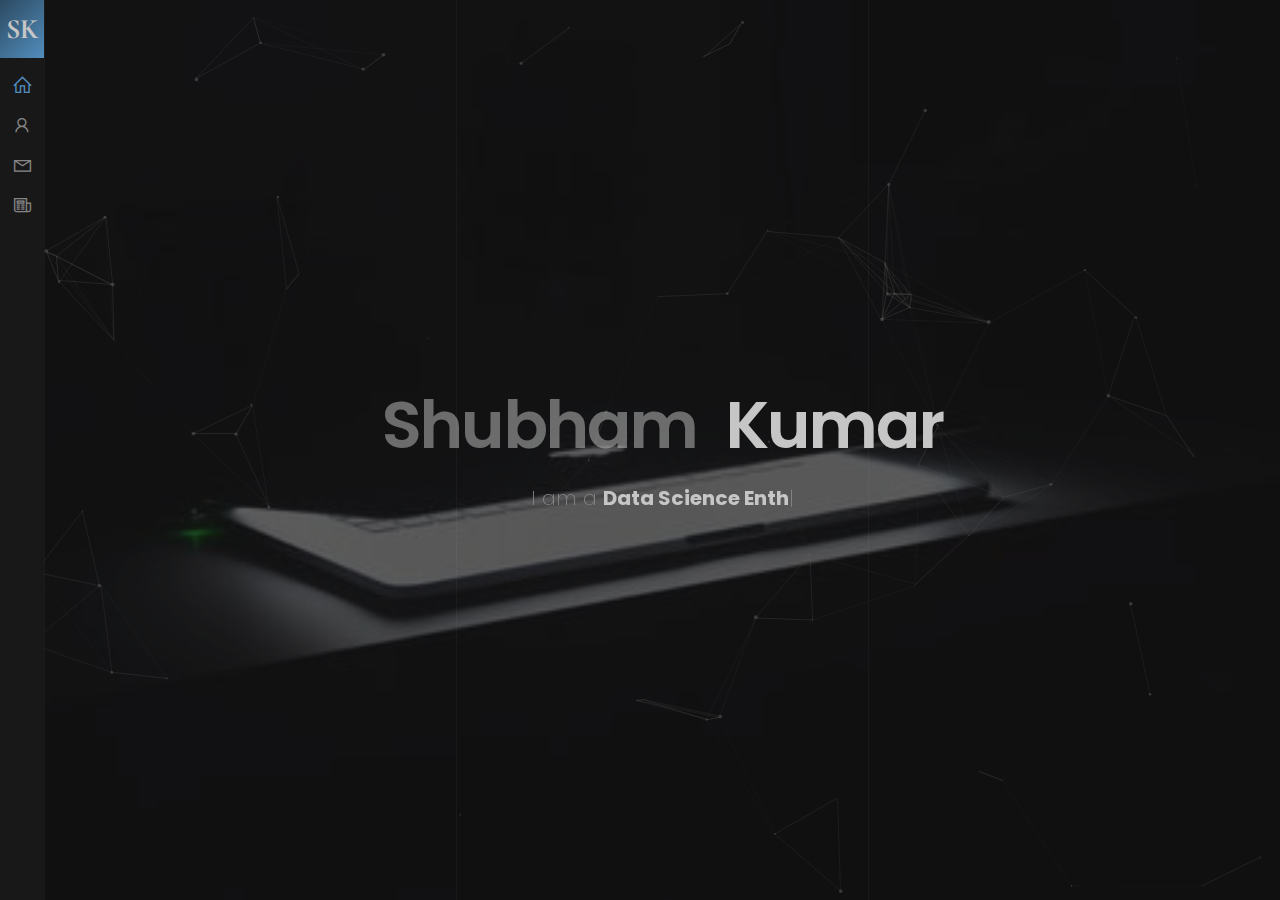
==== commit 79d9b44d: "Update index.html" ====
--- a/index.html
+++ b/index.html
@@ -128,7 +128,7 @@
 						<div class="subtitle">
 							I am 
 							<div class="typing-title">
-								<p>an <strong>Data Science Enthusiast.</strong></p>
+								<p>a <strong>Data Science Enthusiast.</strong></p>
 								<p>a <strong>Data Miner.</strong></p>
 								<p>a <strong>Web Developer.</strong></p>
 								<p>a <strong>Fast Learner.</strong></p>
